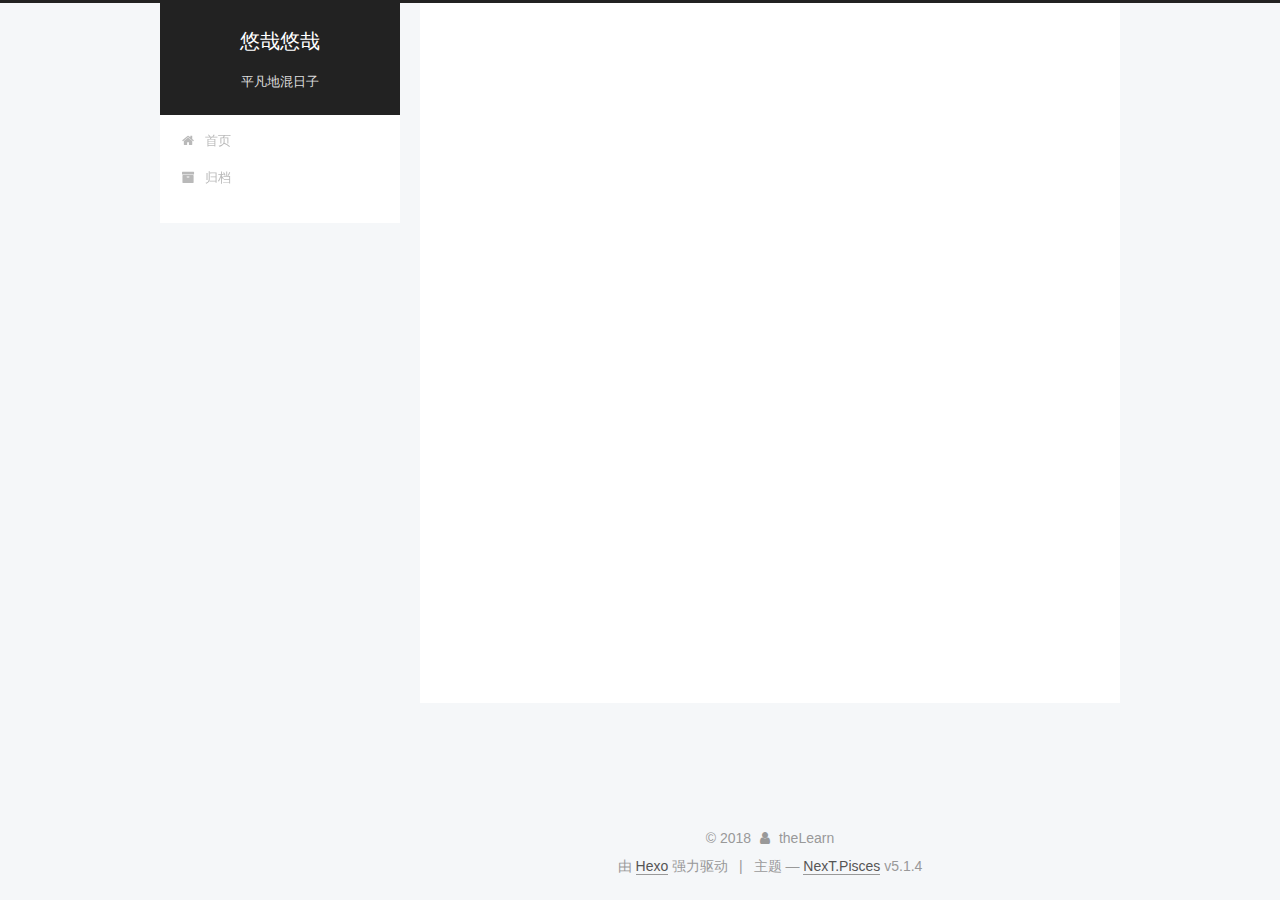
==== archives/index.html @ 3646ee20 "Site updated: 2018-04-08 16:29:19" ====
<!DOCTYPE html>



  


<html class="theme-next pisces use-motion" lang="zh-Hans">
<head>
  <meta charset="UTF-8"/>
<meta http-equiv="X-UA-Compatible" content="IE=edge" />
<meta name="viewport" content="width=device-width, initial-scale=1, maximum-scale=1"/>
<meta name="theme-color" content="#222">









<meta http-equiv="Cache-Control" content="no-transform" />
<meta http-equiv="Cache-Control" content="no-siteapp" />
















  
  
  <link href="/lib/fancybox/source/jquery.fancybox.css?v=2.1.5" rel="stylesheet" type="text/css" />







<link href="/lib/font-awesome/css/font-awesome.min.css?v=4.6.2" rel="stylesheet" type="text/css" />

<link href="/css/main.css?v=5.1.4" rel="stylesheet" type="text/css" />


  <link rel="apple-touch-icon" sizes="180x180" href="/images/apple-touch-icon-next.png?v=5.1.4">


  <link rel="icon" type="image/png" sizes="32x32" href="/images/favicon-32x32-next.png?v=5.1.4">


  <link rel="icon" type="image/png" sizes="16x16" href="/images/favicon-16x16-next.png?v=5.1.4">


  <link rel="mask-icon" href="/images/logo.svg?v=5.1.4" color="#222">





  <meta name="keywords" content="Hexo, NexT" />










<meta property="og:type" content="website">
<meta property="og:title" content="悠哉悠哉">
<meta property="og:url" content="http://yoursite.com/archives/index.html">
<meta property="og:site_name" content="悠哉悠哉">
<meta property="og:locale" content="zh-Hans">
<meta name="twitter:card" content="summary">
<meta name="twitter:title" content="悠哉悠哉">



<script type="text/javascript" id="hexo.configurations">
  var NexT = window.NexT || {};
  var CONFIG = {
    root: '/',
    scheme: 'Pisces',
    version: '5.1.4',
    sidebar: {"position":"left","display":"post","offset":12,"b2t":false,"scrollpercent":false,"onmobile":false},
    fancybox: true,
    tabs: true,
    motion: {"enable":true,"async":false,"transition":{"post_block":"fadeIn","post_header":"slideDownIn","post_body":"slideDownIn","coll_header":"slideLeftIn","sidebar":"slideUpIn"}},
    duoshuo: {
      userId: '0',
      author: '博主'
    },
    algolia: {
      applicationID: '',
      apiKey: '',
      indexName: '',
      hits: {"per_page":10},
      labels: {"input_placeholder":"Search for Posts","hits_empty":"We didn't find any results for the search: ${query}","hits_stats":"${hits} results found in ${time} ms"}
    }
  };
</script>



  <link rel="canonical" href="http://yoursite.com/archives/"/>





  <title>归档 | 悠哉悠哉</title>
  








</head>

<body itemscope itemtype="http://schema.org/WebPage" lang="zh-Hans">

  
  
    
  

  <div class="container sidebar-position-left page-archive">
    <div class="headband"></div>

    <header id="header" class="header" itemscope itemtype="http://schema.org/WPHeader">
      <div class="header-inner"><div class="site-brand-wrapper">
  <div class="site-meta ">
    

    <div class="custom-logo-site-title">
      <a href="/"  class="brand" rel="start">
        <span class="logo-line-before"><i></i></span>
        <span class="site-title">悠哉悠哉</span>
        <span class="logo-line-after"><i></i></span>
      </a>
    </div>
      
        <p class="site-subtitle">平凡地混日子</p>
      
  </div>

  <div class="site-nav-toggle">
    <button>
      <span class="btn-bar"></span>
      <span class="btn-bar"></span>
      <span class="btn-bar"></span>
    </button>
  </div>
</div>

<nav class="site-nav">
  

  
    <ul id="menu" class="menu">
      
        
        <li class="menu-item menu-item-home">
          <a href="/" rel="section">
            
              <i class="menu-item-icon fa fa-fw fa-home"></i> <br />
            
            首页
          </a>
        </li>
      
        
        <li class="menu-item menu-item-archives">
          <a href="/archives/" rel="section">
            
              <i class="menu-item-icon fa fa-fw fa-archive"></i> <br />
            
            归档
          </a>
        </li>
      

      
    </ul>
  

  
</nav>



 </div>
    </header>

    <main id="main" class="main">
      <div class="main-inner">
        <div class="content-wrap">
          <div id="content" class="content">
            

  
  
  
  <div class="post-block archive">
    <div id="posts" class="posts-collapse">
      <span class="archive-move-on"></span>

      <span class="archive-page-counter">
        
        
        
          
        
        嗯..! 目前共计 1 篇日志。 继续努力。
      </span>

      

        
        
        

        
          
          <div class="collection-title">
            <h1 class="archive-year" id="archive-year-2018">2018</h1>
          </div>
        
        

        

  <article class="post post-type-normal" itemscope itemtype="http://schema.org/Article">
    <header class="post-header">

      <h2 class="post-title">
        
            <a class="post-title-link" href="/2018/04/08/hello-world/" itemprop="url">
              
                <span itemprop="name">Hello World</span>
              
            </a>
        
      </h2>

      <div class="post-meta">
        <time class="post-time" itemprop="dateCreated"
              datetime="2018-04-08T10:17:36+08:00"
              content="2018-04-08" >
          04-08
        </time>
      </div>

    </header>
  </article>



      

    </div>
  </div>
  
  
  

  



          </div>
          


          

        </div>
        
          
  
  <div class="sidebar-toggle">
    <div class="sidebar-toggle-line-wrap">
      <span class="sidebar-toggle-line sidebar-toggle-line-first"></span>
      <span class="sidebar-toggle-line sidebar-toggle-line-middle"></span>
      <span class="sidebar-toggle-line sidebar-toggle-line-last"></span>
    </div>
  </div>

  <aside id="sidebar" class="sidebar">
    
    <div class="sidebar-inner">

      

      

      <section class="site-overview-wrap sidebar-panel sidebar-panel-active">
        <div class="site-overview">
          <div class="site-author motion-element" itemprop="author" itemscope itemtype="http://schema.org/Person">
            
              <p class="site-author-name" itemprop="name">theLearn</p>
              <p class="site-description motion-element" itemprop="description"></p>
          </div>

          <nav class="site-state motion-element">

            
              <div class="site-state-item site-state-posts">
              
                <a href="/archives/">
              
                  <span class="site-state-item-count">1</span>
                  <span class="site-state-item-name">日志</span>
                </a>
              </div>
            

            

            

          </nav>

          

          

          
          

          
          

          

        </div>
      </section>

      

      

    </div>
  </aside>


        
      </div>
    </main>

    <footer id="footer" class="footer">
      <div class="footer-inner">
        <div class="copyright">&copy; <span itemprop="copyrightYear">2018</span>
  <span class="with-love">
    <i class="fa fa-user"></i>
  </span>
  <span class="author" itemprop="copyrightHolder">theLearn</span>

  
</div>


  <div class="powered-by">由 <a class="theme-link" target="_blank" href="https://hexo.io">Hexo</a> 强力驱动</div>



  <span class="post-meta-divider">|</span>



  <div class="theme-info">主题 &mdash; <a class="theme-link" target="_blank" href="https://github.com/iissnan/hexo-theme-next">NexT.Pisces</a> v5.1.4</div>




        







        
      </div>
    </footer>

    
      <div class="back-to-top">
        <i class="fa fa-arrow-up"></i>
        
      </div>
    

    

  </div>

  

<script type="text/javascript">
  if (Object.prototype.toString.call(window.Promise) !== '[object Function]') {
    window.Promise = null;
  }
</script>









  












  
  
    <script type="text/javascript" src="/lib/jquery/index.js?v=2.1.3"></script>
  

  
  
    <script type="text/javascript" src="/lib/fastclick/lib/fastclick.min.js?v=1.0.6"></script>
  

  
  
    <script type="text/javascript" src="/lib/jquery_lazyload/jquery.lazyload.js?v=1.9.7"></script>
  

  
  
    <script type="text/javascript" src="/lib/velocity/velocity.min.js?v=1.2.1"></script>
  

  
  
    <script type="text/javascript" src="/lib/velocity/velocity.ui.min.js?v=1.2.1"></script>
  

  
  
    <script type="text/javascript" src="/lib/fancybox/source/jquery.fancybox.pack.js?v=2.1.5"></script>
  


  


  <script type="text/javascript" src="/js/src/utils.js?v=5.1.4"></script>

  <script type="text/javascript" src="/js/src/motion.js?v=5.1.4"></script>



  
  


  <script type="text/javascript" src="/js/src/affix.js?v=5.1.4"></script>

  <script type="text/javascript" src="/js/src/schemes/pisces.js?v=5.1.4"></script>



  

  


  <script type="text/javascript" src="/js/src/bootstrap.js?v=5.1.4"></script>



  


  




	





  





  












  





  

  

  

  
  

  

  

  

</body>
</html>
---- css/main.css ----
/* normalize.css v3.0.2 | MIT License | git.io/normalize */
html {
  font-family: sans-serif; /* 1 */
  -ms-text-size-adjust: 100%; /* 2 */
  -webkit-text-size-adjust: 100%; /* 2 */
}
body {
  margin: 0;
}
article,
aside,
details,
figcaption,
figure,
footer,
header,
hgroup,
main,
menu,
nav,
section,
summary {
  display: block;
}
audio,
canvas,
progress,
video {
  display: inline-block; /* 1 */
  vertical-align: baseline; /* 2 */
}
audio:not([controls]) {
  display: none;
  height: 0;
}
[hidden],
template {
  display: none;
}
a {
  background-color: transparent;
}
a:active,
a:hover {
  outline: 0;
}
abbr[title] {
  border-bottom: 1px dotted;
}
b,
strong {
  font-weight: bold;
}
dfn {
  font-style: italic;
}
h1 {
  font-size: 2em;
  margin: 0.67em 0;
}
mark {
  background: #ff0;
  color: #000;
}
small {
  font-size: 80%;
}
sub,
sup {
  font-size: 75%;
  line-height: 0;
  position: relative;
  vertical-align: baseline;
}
sup {
  top: -0.5em;
}
sub {
  bottom: -0.25em;
}
img {
  border: 0;
}
svg:not(:root) {
  overflow: hidden;
}
figure {
  margin: 1em 40px;
}
hr {
  -moz-box-sizing: content-box;
  box-sizing: content-box;
  height: 0;
}
pre {
  overflow: auto;
}
code,
kbd,
pre,
samp {
  font-family: monospace, monospace;
  font-size: 1em;
}
button,
input,
optgroup,
select,
textarea {
  color: inherit; /* 1 */
  font: inherit; /* 2 */
  margin: 0; /* 3 */
}
button {
  overflow: visible;
}
button,
select {
  text-transform: none;
}
button,
html input[type="button"],
input[type="reset"],
input[type="submit"] {
  -webkit-appearance: button; /* 2 */
  cursor: pointer; /* 3 */
}
button[disabled],
html input[disabled] {
  cursor: default;
}
button::-moz-focus-inner,
input::-moz-focus-inner {
  border: 0;
  padding: 0;
}
input {
  line-height: normal;
}
input[type="checkbox"],
input[type="radio"] {
  box-sizing: border-box; /* 1 */
  padding: 0; /* 2 */
}
input[type="number"]::-webkit-inner-spin-button,
input[type="number"]::-webkit-outer-spin-button {
  height: auto;
}
input[type="search"] {
  -webkit-appearance: textfield; /* 1 */
  -moz-box-sizing: content-box;
  -webkit-box-sizing: content-box; /* 2 */
  box-sizing: content-box;
}
input[type="search"]::-webkit-search-cancel-button,
input[type="search"]::-webkit-search-decoration {
  -webkit-appearance: none;
}
fieldset {
  border: 1px solid #c0c0c0;
  margin: 0 2px;
  padding: 0.35em 0.625em 0.75em;
}
legend {
  border: 0; /* 1 */
  padding: 0; /* 2 */
}
textarea {
  overflow: auto;
}
optgroup {
  font-weight: bold;
}
table {
  border-collapse: collapse;
  border-spacing: 0;
}
td,
th {
  padding: 0;
}
::selection {
  background: #262a30;
  color: #fff;
}
body {
  position: relative;
  font-family: 'Lato', "PingFang SC", "Microsoft YaHei", sans-serif;
  font-size: 14px;
  line-height: 2;
  color: #555;
  background: #f5f7f9;
}
@media (max-width: 767px) {
  body {
    padding-right: 0 !important;
  }
}
@media (min-width: 768px) and (max-width: 991px) {
  body {
    padding-right: 0 !important;
  }
}
@media (min-width: 1600px) {
  body {
    font-size: 16px;
  }
}
h1,
h2,
h3,
h4,
h5,
h6 {
  margin: 0;
  padding: 0;
  font-weight: bold;
  line-height: 1.5;
  font-family: 'Lato', "PingFang SC", "Microsoft YaHei", sans-serif;
}
h2,
h3,
h4,
h5,
h6 {
  margin: 20px 0 15px;
}
h1 {
  font-size: 22px;
}
@media (max-width: 767px) {
  h1 {
    font-size: 18px;
  }
}
h2 {
  font-size: 20px;
}
@media (max-width: 767px) {
  h2 {
    font-size: 16px;
  }
}
h3 {
  font-size: 18px;
}
@media (max-width: 767px) {
  h3 {
    font-size: 14px;
  }
}
h4 {
  font-size: 16px;
}
@media (max-width: 767px) {
  h4 {
    font-size: 12px;
  }
}
h5 {
  font-size: 14px;
}
@media (max-width: 767px) {
  h5 {
    font-size: 10px;
  }
}
h6 {
  font-size: 12px;
}
@media (max-width: 767px) {
  h6 {
    font-size: 8px;
  }
}
p {
  margin: 0 0 20px 0;
}
a {
  color: #555;
  text-decoration: none;
  outline: none;
  border-bottom: 1px solid #999;
  word-wrap: break-word;
}
a:hover {
  color: #222;
  border-bottom-color: #222;
}
blockquote {
  margin: 0;
  padding: 0;
}
img {
  display: block;
  margin: auto;
  max-width: 100%;
  height: auto;
}
hr {
  margin: 40px 0;
  height: 3px;
  border: none;
  background-color: #ddd;
  background-image: repeating-linear-gradient(-45deg, #fff, #fff 4px, transparent 4px, transparent 8px);
}
blockquote {
  padding: 0 15px;
  color: #666;
  border-left: 4px solid #ddd;
}
blockquote cite::before {
  content: "-";
  padding: 0 5px;
}
dt {
  font-weight: 700;
}
dd {
  margin: 0;
  padding: 0;
}
kbd {
  border: 1px solid #ccc;
  border-radius: 0.2em;
  box-shadow: 0.1em 0.1em 0.2em rgba(0,0,0,0.1);
  background-color: #f9f9f9;
  font-family: inherit;
  background-image: -webkit-linear-gradient(top, #eee, #fff, #eee);
  padding: 0.1em 0.3em;
  white-space: nowrap;
}
.text-left {
  text-align: left;
}
.text-center {
  text-align: center;
}
.text-right {
  text-align: right;
}
.text-justify {
  text-align: justify;
}
.text-nowrap {
  white-space: nowrap;
}
.text-lowercase {
  text-transform: lowercase;
}
.text-uppercase {
  text-transform: uppercase;
}
.text-capitalize {
  text-transform: capitalize;
}
.center-block {
  display: block;
  margin-left: auto;
  margin-right: auto;
}
.clearfix:before,
.clearfix:after {
  content: " ";
  display: table;
}
.clearfix:after {
  clear: both;
}
.pullquote {
  width: 45%;
}
.pullquote.left {
  float: left;
  margin-left: 5px;
  margin-right: 10px;
}
.pullquote.right {
  float: right;
  margin-left: 10px;
  margin-right: 5px;
}
.affix.affix.affix {
  position: fixed;
}
.translation {
  margin-top: -20px;
  font-size: 14px;
  color: #999;
}
.scrollbar-measure {
  width: 100px;
  height: 100px;
  overflow: scroll;
  position: absolute;
  top: -9999px;
}
.use-motion .motion-element {
  opacity: 0;
}
table {
  margin: 20px 0;
  width: 100%;
  border-collapse: collapse;
  border-spacing: 0;
  border: 1px solid #ddd;
  font-size: 14px;
  table-layout: fixed;
  word-wrap: break-all;
}
table>tbody>tr:nth-of-type(odd) {
  background-color: #f9f9f9;
}
table>tbody>tr:hover {
  background-color: #f5f5f5;
}
caption,
th,
td {
  padding: 8px;
  text-align: left;
  vertical-align: middle;
  font-weight: normal;
}
th,
td {
  border-bottom: 3px solid #ddd;
  border-right: 1px solid #eee;
}
th {
  padding-bottom: 10px;
  font-weight: 700;
}
td {
  border-bottom-width: 1px;
}
html,
body {
  height: 100%;
}
.container {
  position: relative;
  min-height: 100%;
}
.header-inner {
  margin: 0 auto;
  padding: 100px 0 70px;
  width: 700px;
}
@media (min-width: 1600px) {
  .container .header-inner {
    width: 900px;
  }
}
.main {
  padding-bottom: 150px;
}
.main-inner {
  margin: 0 auto;
  width: 700px;
}
@media (min-width: 1600px) {
  .container .main-inner {
    width: 900px;
  }
}
.footer {
  position: absolute;
  left: 0;
  bottom: 0;
  width: 100%;
  min-height: 50px;
}
.footer-inner {
  box-sizing: border-box;
  margin: 20px auto;
  width: 700px;
}
@media (min-width: 1600px) {
  .container .footer-inner {
    width: 900px;
  }
}
pre,
.highlight {
  overflow: auto;
  margin: 20px 0;
  padding: 0;
  font-size: 13px;
  color: #4d4d4c;
  background: #f7f7f7;
  line-height: 1.6;
}
pre,
code {
  font-family: consolas, Menlo, "PingFang SC", "Microsoft YaHei", monospace;
}
code {
  padding: 2px 4px;
  word-wrap: break-word;
  color: #555;
  background: #eee;
  border-radius: 3px;
  font-size: 13px;
}
pre {
  padding: 10px;
}
pre code {
  padding: 0;
  color: #4d4d4c;
  background: none;
  text-shadow: none;
}
.highlight {
  border-radius: 1px;
}
.highlight pre {
  border: none;
  margin: 0;
  padding: 10px 0;
}
.highlight table {
  margin: 0;
  width: auto;
  border: none;
}
.highlight td {
  border: none;
  padding: 0;
}
.highlight figcaption {
  font-size: 1em;
  color: #4d4d4c;
  line-height: 1em;
  margin-bottom: 1em;
}
.highlight figcaption:before,
.highlight figcaption:after {
  content: " ";
  display: table;
}
.highlight figcaption:after {
  clear: both;
}
.highlight figcaption a {
  float: right;
  color: #4d4d4c;
}
.highlight figcaption a:hover {
  border-bottom-color: #4d4d4c;
}
.highlight .gutter pre {
  padding-left: 10px;
  padding-right: 10px;
  color: #869194;
  text-align: right;
  background-color: #eff2f3;
}
.highlight .code pre {
  width: 100%;
  padding-left: 10px;
  padding-right: 10px;
  background-color: #f7f7f7;
}
.highlight .line {
  height: 20px;
}
.gutter {
  -webkit-user-select: none;
  -moz-user-select: none;
  -ms-user-select: none;
  user-select: none;
}
.gist table {
  width: auto;
}
.gist table td {
  border: none;
}
pre .deletion {
  background: #fdd;
}
pre .addition {
  background: #dfd;
}
pre .meta {
  color: #8959a8;
}
pre .comment {
  color: #8e908c;
}
pre .variable,
pre .attribute,
pre .tag,
pre .regexp,
pre .ruby .constant,
pre .xml .tag .title,
pre .xml .pi,
pre .xml .doctype,
pre .html .doctype,
pre .css .id,
pre .css .class,
pre .css .pseudo {
  color: #c82829;
}
pre .number,
pre .preprocessor,
pre .built_in,
pre .literal,
pre .params,
pre .constant,
pre .command {
  color: #f5871f;
}
pre .ruby .class .title,
pre .css .rules .attribute,
pre .string,
pre .value,
pre .inheritance,
pre .header,
pre .ruby .symbol,
pre .xml .cdata,
pre .special,
pre .number,
pre .formula {
  color: #718c00;
}
pre .title,
pre .css .hexcolor {
  color: #3e999f;
}
pre .function,
pre .python .decorator,
pre .python .title,
pre .ruby .function .title,
pre .ruby .title .keyword,
pre .perl .sub,
pre .javascript .title,
pre .coffeescript .title {
  color: #4271ae;
}
pre .keyword,
pre .javascript .function {
  color: #8959a8;
}
.full-image.full-image.full-image.full-image {
  border: none;
  max-width: 100%;
  width: auto;
  margin: 20px auto 25px;
}
@media (min-width: 992px) {
  .full-image.full-image.full-image.full-image {
    max-width: none;
    width: 118%;
    margin: 0 -9%;
  }
}
.blockquote-center,
.page-home .post-type-quote blockquote,
.page-post-detail .post-type-quote blockquote {
  position: relative;
  margin: 40px 0;
  padding: 0;
  border-left: none;
  text-align: center;
}
.blockquote-center::before,
.page-home .post-type-quote blockquote::before,
.page-post-detail .post-type-quote blockquote::before,
.blockquote-center::after,
.page-home .post-type-quote blockquote::after,
.page-post-detail .post-type-quote blockquote::after {
  position: absolute;
  content: ' ';
  display: block;
  width: 100%;
  height: 24px;
  opacity: 0.2;
  background-repeat: no-repeat;
  background-position: 0 -6px;
  background-size: 22px 22px;
}
.blockquote-center::before,
.page-home .post-type-quote blockquote::before,
.page-post-detail .post-type-quote blockquote::before {
  top: -20px;
  background-image: url("../images/quote-l.svg");
  border-top: 1px solid #ccc;
}
.blockquote-center::after,
.page-home .post-type-quote blockquote::after,
.page-post-detail .post-type-quote blockquote::after {
  bottom: -20px;
  background-image: url("../images/quote-r.svg");
  border-bottom: 1px solid #ccc;
  background-position: 100% 8px;
}
.blockquote-center p,
.page-home .post-type-quote blockquote p,
.page-post-detail .post-type-quote blockquote p,
.blockquote-center div,
.page-home .post-type-quote blockquote div,
.page-post-detail .post-type-quote blockquote div {
  text-align: center;
}
.post .post-body .group-picture img {
  box-sizing: border-box;
  padding: 0 3px;
  border: none;
}
.post .group-picture-row {
  overflow: hidden;
  margin-top: 6px;
}
.post .group-picture-row:first-child {
  margin-top: 0;
}
.post .group-picture-column {
  float: left;
}
.page-post-detail .post-body .group-picture-column {
  float: none;
  margin-top: 10px;
  width: auto !important;
}
.page-post-detail .post-body .group-picture-column img {
  margin: 0 auto;
}
.page-archive .group-picture-container {
  overflow: hidden;
}
.page-archive .group-picture-row {
  float: left;
}
.page-archive .group-picture-row:first-child {
  margin-top: 6px;
}
.page-archive .group-picture-column {
  max-width: 150px;
  max-height: 150px;
}
.post-body .note {
  position: relative;
  padding: 15px;
  margin-bottom: 20px;
  border: 1px solid #eee;
  border-left-width: 5px;
  border-radius: 3px;
}
.post-body .note h2,
.post-body .note h3,
.post-body .note h4,
.post-body .note h5,
.post-body .note h6 {
  margin-top: 0;
  margin-bottom: 0;
  border-bottom: initial;
  padding-top: 0 !important;
}
.post-body .note p:first-child,
.post-body .note ul:first-child,
.post-body .note ol:first-child,
.post-body .note table:first-child,
.post-body .note pre:first-child,
.post-body .note blockquote:first-child {
  margin-top: 0;
}
.post-body .note p:last-child,
.post-body .note ul:last-child,
.post-body .note ol:last-child,
.post-body .note table:last-child,
.post-body .note pre:last-child,
.post-body .note blockquote:last-child {
  margin-bottom: 0;
}
.post-body .note.default {
  border-left-color: #777;
}
.post-body .note.default h2,
.post-body .note.default h3,
.post-body .note.default h4,
.post-body .note.default h5,
.post-body .note.default h6 {
  color: #777;
}
.post-body .note.primary {
  border-left-color: #6f42c1;
}
.post-body .note.primary h2,
.post-body .note.primary h3,
.post-body .note.primary h4,
.post-body .note.primary h5,
.post-body .note.primary h6 {
  color: #6f42c1;
}
.post-body .note.info {
  border-left-color: #428bca;
}
.post-body .note.info h2,
.post-body .note.info h3,
.post-body .note.info h4,
.post-body .note.info h5,
.post-body .note.info h6 {
  color: #428bca;
}
.post-body .note.success {
  border-left-color: #5cb85c;
}
.post-body .note.success h2,
.post-body .note.success h3,
.post-body .note.success h4,
.post-body .note.success h5,
.post-body .note.success h6 {
  color: #5cb85c;
}
.post-body .note.warning {
  border-left-color: #f0ad4e;
}
.post-body .note.warning h2,
.post-body .note.warning h3,
.post-body .note.warning h4,
.post-body .note.warning h5,
.post-body .note.warning h6 {
  color: #f0ad4e;
}
.post-body .note.danger {
  border-left-color: #d9534f;
}
.post-body .note.danger h2,
.post-body .note.danger h3,
.post-body .note.danger h4,
.post-body .note.danger h5,
.post-body .note.danger h6 {
  color: #d9534f;
}
.post-body .label {
  display: inline;
  padding: 0 2px;
  white-space: nowrap;
}
.post-body .label.default {
  background-color: #f0f0f0;
}
.post-body .label.primary {
  background-color: #efe6f7;
}
.post-body .label.info {
  background-color: #e5f2f8;
}
.post-body .label.success {
  background-color: #e7f4e9;
}
.post-body .label.warning {
  background-color: #fcf6e1;
}
.post-body .label.danger {
  background-color: #fae8eb;
}
.post-body .tabs {
  position: relative;
  display: block;
  margin-bottom: 20px;
  padding-top: 10px;
}
.post-body .tabs ul.nav-tabs {
  margin: 0;
  padding: 0;
  display: flex;
  margin-bottom: -1px;
}
@media (max-width: 413px) {
  .post-body .tabs ul.nav-tabs {
    display: block;
    margin-bottom: 5px;
  }
}
.post-body .tabs ul.nav-tabs li.tab {
  list-style-type: none !important;
  margin: 0 0.25em 0 0;
  border-top: 3px solid transparent;
  border-left: 1px solid transparent;
  border-right: 1px solid transparent;
}
@media (max-width: 413px) {
  .post-body .tabs ul.nav-tabs li.tab {
    margin: initial;
    border-top: 1px solid transparent;
    border-left: 3px solid transparent;
    border-right: 1px solid transparent;
    border-bottom: 1px solid transparent;
  }
}
.post-body .tabs ul.nav-tabs li.tab a {
  outline: 0;
  border-bottom: initial;
  display: block;
  line-height: 1.8em;
  padding: 0.25em 0.75em;
  transition-duration: 0.2s;
  transition-timing-function: ease-out;
  transition-delay: 0s;
}
.post-body .tabs ul.nav-tabs li.tab a i {
  width: 1.285714285714286em;
}
.post-body .tabs ul.nav-tabs li.tab.active {
  border-top: 3px solid #fc6423;
  border-left: 1px solid #ddd;
  border-right: 1px solid #ddd;
  background-color: #fff;
}
@media (max-width: 413px) {
  .post-body .tabs ul.nav-tabs li.tab.active {
    border-top: 1px solid #ddd;
    border-left: 3px solid #fc6423;
    border-right: 1px solid #ddd;
    border-bottom: 1px solid #ddd;
  }
}
.post-body .tabs ul.nav-tabs li.tab.active a {
  cursor: default;
  color: #555;
}
.post-body .tabs .tab-content {
  background-color: #fff;
}
.post-body .tabs .tab-content .tab-pane {
  border: 1px solid #ddd;
  padding: 20px 20px 0 20px;
}
.post-body .tabs .tab-content .tab-pane:not(.active) {
  display: none !important;
}
.post-body .tabs .tab-content .tab-pane.active {
  display: block !important;
}
.btn {
  display: inline-block;
  padding: 0 20px;
  font-size: 14px;
  color: #555;
  background: #fff;
  border: 2px solid #555;
  text-decoration: none;
  border-radius: 2px;
  transition-property: background-color;
  transition-duration: 0.2s;
  transition-timing-function: ease-in-out;
  transition-delay: 0s;
  line-height: 2;
}
.btn:hover {
  border-color: #222;
  color: #fff;
  background: #222;
}
.btn +.btn {
  margin: 0 0 8px 8px;
}
.btn .fa-fw {
  width: 1.285714285714286em;
  text-align: left;
}
.btn-bar {
  display: block;
  width: 22px;
  height: 2px;
  background: #555;
  border-radius: 1px;
}
.btn-bar+.btn-bar {
  margin-top: 4px;
}
.pagination {
  margin: 120px 0 40px;
  text-align: center;
  border-top: 1px solid #eee;
}
.page-number-basic,
.pagination .prev,
.pagination .next,
.pagination .page-number,
.pagination .space {
  display: inline-block;
  position: relative;
  top: -1px;
  margin: 0 10px;
  padding: 0 11px;
}
@media (max-width: 767px) {
  .page-number-basic,
  .pagination .prev,
  .pagination .next,
  .pagination .page-number,
  .pagination .space {
    margin: 0 5px;
  }
}
.pagination .prev,
.pagination .next,
.pagination .page-number {
  border-bottom: 0;
  border-top: 1px solid #eee;
  transition-property: border-color;
  transition-duration: 0.2s;
  transition-timing-function: ease-in-out;
  transition-delay: 0s;
}
.pagination .prev:hover,
.pagination .next:hover,
.pagination .page-number:hover {
  border-top-color: #222;
}
.pagination .space {
  padding: 0;
  margin: 0;
}
.pagination .prev {
  margin-left: 0;
}
.pagination .next {
  margin-right: 0;
}
.pagination .page-number.current {
  color: #fff;
  background: #ccc;
  border-top-color: #ccc;
}
@media (max-width: 767px) {
  .pagination {
    border-top: none;
  }
  .pagination .prev,
  .pagination .next,
  .pagination .page-number {
    margin-bottom: 10px;
    border-top: 0;
    border-bottom: 1px solid #eee;
    padding: 0 10px;
  }
  .pagination .prev:hover,
  .pagination .next:hover,
  .pagination .page-number:hover {
    border-bottom-color: #222;
  }
}
.comments {
  margin: 60px 20px 0;
}
.tag-cloud {
  text-align: center;
}
.tag-cloud a {
  display: inline-block;
  margin: 10px;
}
.back-to-top {
  box-sizing: border-box;
  position: fixed;
  bottom: -100px;
  right: 30px;
  z-index: 1050;
  padding: 0 6px;
  width: 24px;
  background: #222;
  font-size: 12px;
  opacity: 0.6;
  color: #fff;
  cursor: pointer;
  text-align: center;
  -webkit-transform: translateZ(0);
  transition-property: bottom;
  transition-duration: 0.2s;
  transition-timing-function: ease-in-out;
  transition-delay: 0s;
}
@media (min-width: 768px) and (max-width: 991px) {
  .back-to-top {
    display: none !important;
  }
}
@media (max-width: 767px) {
  .back-to-top {
    display: none !important;
  }
}
.back-to-top.back-to-top-on {
  bottom: 30px;
}
.header {
  background: transparent;
}
.header-inner {
  position: relative;
}
.headband {
  height: 3px;
  background: #222;
}
.site-meta {
  margin: 0;
  text-align: center;
}
@media (max-width: 767px) {
  .site-meta {
    text-align: center;
  }
}
.brand {
  position: relative;
  display: inline-block;
  padding: 0 40px;
  color: #fff;
  background: #222;
  border-bottom: none;
}
.brand:hover {
  color: #fff;
}
.logo {
  display: inline-block;
  margin-right: 5px;
  line-height: 36px;
  vertical-align: top;
}
.site-title {
  display: inline-block;
  vertical-align: top;
  line-height: 36px;
  font-size: 20px;
  font-weight: normal;
  font-family: 'Lato', "PingFang SC", "Microsoft YaHei", sans-serif;
}
.site-subtitle {
  margin-top: 10px;
  font-size: 13px;
  color: #ddd;
}
.use-motion .brand {
  opacity: 0;
}
.use-motion .logo,
.use-motion .site-title,
.use-motion .site-subtitle {
  opacity: 0;
  position: relative;
  top: -10px;
}
.site-nav-toggle {
  display: none;
  position: absolute;
  top: 10px;
  left: 10px;
}
@media (max-width: 767px) {
  .site-nav-toggle {
    display: block;
  }
}
.site-nav-toggle button {
  margin-top: 2px;
  padding: 9px 10px;
  background: transparent;
  border: none;
}
@media (max-width: 767px) {
  .site-nav {
    display: none;
    margin: 0 -10px;
    padding: 0 10px;
    clear: both;
    border-top: 1px solid #ddd;
  }
}
@media (min-width: 768px) and (max-width: 991px) {
  .site-nav {
    display: block !important;
  }
}
@media (min-width: 992px) {
  .site-nav {
    display: block !important;
  }
}
.menu {
  margin-top: 20px;
  padding-left: 0;
  text-align: center;
}
.menu .menu-item {
  display: inline-block;
  margin: 0 10px;
  list-style: none;
}
@media screen and (max-width: 767px) {
  .menu .menu-item {
    margin-top: 10px;
  }
}
.menu .menu-item a {
  display: block;
  font-size: 13px;
  line-height: inherit;
  border-bottom: 1px solid transparent;
  transition-property: border-color;
  transition-duration: 0.2s;
  transition-timing-function: ease-in-out;
  transition-delay: 0s;
}
.menu .menu-item a:hover,
.menu-item-active a {
  border-bottom-color: #222;
}
.menu .menu-item .fa {
  margin-right: 5px;
}
.use-motion .menu-item {
  opacity: 0;
}
.post-body {
  font-family: 'Lato', "PingFang SC", "Microsoft YaHei", sans-serif;
}
@media (max-width: 767px) {
  .post-body {
    word-break: break-word;
  }
}
.post-body .fancybox img {
  display: block !important;
  margin: 0 auto;
  cursor: pointer;
  cursor: zoom-in;
  cursor: -webkit-zoom-in;
}
.post-body .image-caption,
.post-body .figure .caption {
  margin: -20px auto 15px;
  text-align: center;
  font-size: 14px;
  color: #999;
  font-weight: bold;
  line-height: 1;
}
.post-sticky-flag {
  display: inline-block;
  font-size: 16px;
  -ms-transform: rotate(30deg);
  -webkit-transform: rotate(30deg);
  -moz-transform: rotate(30deg);
  -ms-transform: rotate(30deg);
  -o-transform: rotate(30deg);
  transform: rotate(30deg);
}
.use-motion .post-block,
.use-motion .pagination,
.use-motion .comments {
  opacity: 0;
}
.use-motion .post-header {
  opacity: 0;
}
.use-motion .post-body {
  opacity: 0;
}
.use-motion .collection-title {
  opacity: 0;
}
.posts-expand {
  padding-top: 40px;
}
@media (max-width: 767px) {
  .posts-expand {
    margin: 0 20px;
  }
  .post-body pre .gutter pre {
    padding-right: 10px;
  }
  .post-body .highlight {
    margin-left: 0px;
    margin-right: 0px;
    padding: 0;
  }
  .post-body .highlight .gutter pre {
    padding-right: 10px;
  }
}
@media (min-width: 992px) {
  .posts-expand .post-body {
    text-align: justify;
  }
}
.posts-expand .post-body h2,
.posts-expand .post-body h3,
.posts-expand .post-body h4,
.posts-expand .post-body h5,
.posts-expand .post-body h6 {
  padding-top: 10px;
}
.posts-expand .post-body h2 .header-anchor,
.posts-expand .post-body h3 .header-anchor,
.posts-expand .post-body h4 .header-anchor,
.posts-expand .post-body h5 .header-anchor,
.posts-expand .post-body h6 .header-anchor {
  float: right;
  margin-left: 10px;
  color: #ccc;
  border-bottom-style: none;
  visibility: hidden;
}
.posts-expand .post-body h2 .header-anchor:hover,
.posts-expand .post-body h3 .header-anchor:hover,
.posts-expand .post-body h4 .header-anchor:hover,
.posts-expand .post-body h5 .header-anchor:hover,
.posts-expand .post-body h6 .header-anchor:hover {
  color: inherit;
}
.posts-expand .post-body h2:hover .header-anchor,
.posts-expand .post-body h3:hover .header-anchor,
.posts-expand .post-body h4:hover .header-anchor,
.posts-expand .post-body h5:hover .header-anchor,
.posts-expand .post-body h6:hover .header-anchor {
  visibility: visible;
}
.posts-expand .post-body ul li {
  list-style: circle;
}
.posts-expand .post-body img {
  box-sizing: border-box;
  margin: auto;
  padding: 3px;
  border: 1px solid #ddd;
}
.posts-expand .post-body .fancybox img {
  margin: 0 auto 25px;
}
@media (max-width: 767px) {
  .posts-collapse {
    margin: 0 20px;
  }
  .posts-collapse .post-title,
  .posts-collapse .post-meta {
    display: block;
    width: auto;
    text-align: left;
  }
}
.posts-collapse {
  position: relative;
  z-index: 1010;
  margin-left: 55px;
}
.posts-collapse::after {
  content: " ";
  position: absolute;
  top: 20px;
  left: 0;
  margin-left: -2px;
  width: 4px;
  height: 100%;
  background: #f5f5f5;
  z-index: -1;
}
@media (max-width: 767px) {
  .posts-collapse {
    margin: 0 20px;
  }
}
.posts-collapse .collection-title {
  position: relative;
  margin: 60px 0;
}
.posts-collapse .collection-title h1,
.posts-collapse .collection-title h2 {
  margin-left: 20px;
}
.posts-collapse .collection-title small {
  color: #bbb;
  margin-left: 5px;
}
.posts-collapse .collection-title::before {
  content: " ";
  position: absolute;
  left: 0;
  top: 50%;
  margin-left: -4px;
  margin-top: -4px;
  width: 8px;
  height: 8px;
  background: #bbb;
  border-radius: 50%;
}
.posts-collapse .post {
  margin: 30px 0;
}
.posts-collapse .post-header {
  position: relative;
  transition-duration: 0.2s;
  transition-timing-function: ease-in-out;
  transition-delay: 0s;
  transition-property: border;
  border-bottom: 1px dashed #ccc;
}
.posts-collapse .post-header::before {
  content: " ";
  position: absolute;
  left: 0;
  top: 12px;
  width: 6px;
  height: 6px;
  margin-left: -4px;
  background: #bbb;
  border-radius: 50%;
  border: 1px solid #fff;
  transition-duration: 0.2s;
  transition-timing-function: ease-in-out;
  transition-delay: 0s;
  transition-property: background;
}
.posts-collapse .post-header:hover {
  border-bottom-color: #666;
}
.posts-collapse .post-header:hover::before {
  background: #222;
}
.posts-collapse .post-meta {
  position: absolute;
  font-size: 12px;
  left: 20px;
  top: 5px;
}
.posts-collapse .post-comments-count {
  display: none;
}
.posts-collapse .post-title {
  margin-left: 60px;
  font-size: 16px;
  font-weight: normal;
  line-height: inherit;
}
.posts-collapse .post-title::after {
  margin-left: 3px;
  opacity: 0.6;
}
.posts-collapse .post-title a {
  color: #666;
  border-bottom: none;
}
.page-home .post-type-quote .post-header,
.page-post-detail .post-type-quote .post-header,
.page-home .post-type-quote .post-tags,
.page-post-detail .post-type-quote .post-tags {
  display: none;
}
.posts-expand .post-title {
  text-align: center;
  word-break: break-word;
  font-weight: 400;
}
.posts-expand .post-title-link {
  display: inline-block;
  position: relative;
  color: #555;
  border-bottom: none;
  line-height: 1.2;
  vertical-align: top;
}
.posts-expand .post-title-link::before {
  content: "";
  position: absolute;
  width: 100%;
  height: 2px;
  bottom: 0;
  left: 0;
  background-color: #000;
  visibility: hidden;
  -webkit-transform: scaleX(0);
  -moz-transform: scaleX(0);
  -ms-transform: scaleX(0);
  -o-transform: scaleX(0);
  transform: scaleX(0);
  transition-duration: 0.2s;
  transition-timing-function: ease-in-out;
  transition-delay: 0s;
}
.posts-expand .post-title-link:hover::before {
  visibility: visible;
  -webkit-transform: scaleX(1);
  -moz-transform: scaleX(1);
  -ms-transform: scaleX(1);
  -o-transform: scaleX(1);
  transform: scaleX(1);
}
.posts-expand .post-title-link .fa {
  font-size: 16px;
}
.posts-expand .post-meta {
  margin: 3px 0 60px 0;
  color: #999;
  font-family: 'Lato', "PingFang SC", "Microsoft YaHei", sans-serif;
  font-size: 12px;
  text-align: center;
}
.posts-expand .post-meta .post-category-list {
  display: inline-block;
  margin: 0;
  padding: 3px;
}
.posts-expand .post-meta .post-category-list-link {
  color: #999;
}
.posts-expand .post-meta .post-description {
  font-size: 14px;
  margin-top: 2px;
}
.post-meta-divider {
  margin: 0 0.5em;
}
.post-meta-item-icon {
  margin-right: 3px;
}
@media (min-width: 768px) and (max-width: 991px) {
  .post-meta-item-icon {
    display: inline-block;
  }
}
@media (max-width: 767px) {
  .post-meta-item-icon {
    display: inline-block;
  }
}
@media (min-width: 768px) and (max-width: 991px) {
  .post-meta-item-text {
    display: none;
  }
}
@media (max-width: 767px) {
  .post-meta-item-text {
    display: none;
  }
}
@media (max-width: 767px) {
  .posts-expand .post-comments-count {
    display: none;
  }
}
.post-button {
  margin-top: 40px;
}
.posts-expand .post-tags {
  margin-top: 40px;
  text-align: center;
}
.posts-expand .post-tags a {
  display: inline-block;
  margin-right: 10px;
  font-size: 13px;
}
.post-nav {
  display: table;
  margin-top: 15px;
  width: 100%;
  border-top: 1px solid #eee;
}
.post-nav-divider {
  display: table-cell;
  width: 10%;
}
.post-nav-item {
  display: table-cell;
  padding: 10px 0 0 0;
  width: 45%;
  vertical-align: top;
}
.post-nav-item a {
  position: relative;
  display: block;
  line-height: 25px;
  font-size: 14px;
  color: #555;
  border-bottom: none;
}
.post-nav-item a:hover {
  color: #222;
  border-bottom: none;
}
.post-nav-item a:active {
  top: 2px;
}
.post-nav-item .fa {
  position: absolute;
  top: 8px;
  left: 0;
  font-size: 12px;
}
.post-nav-next a {
  padding-left: 15px;
}
.post-nav-prev {
  text-align: right;
}
.post-nav-prev a {
  padding-right: 15px;
}
.post-nav-prev .fa {
  right: 0;
  left: auto;
}
.posts-expand .post-eof {
  display: block;
  margin: 80px auto 60px;
  width: 8%;
  height: 1px;
  background: #ccc;
  text-align: center;
}
.post:last-child .post-eof.post-eof.post-eof {
  display: none;
}
.post-gallery {
  display: table;
  table-layout: fixed;
  width: 100%;
  border-collapse: separate;
}
.post-gallery-row {
  display: table-row;
}
.post-gallery .post-gallery-img {
  display: table-cell;
  text-align: center;
  vertical-align: middle;
  border: none;
}
.post-gallery .post-gallery-img img {
  max-width: 100%;
  max-height: 100%;
  border: none;
}
.fancybox-close,
.fancybox-close:hover {
  border: none;
}
.rtl.post-body p,
.rtl.post-body a,
.rtl.post-body h1,
.rtl.post-body h2,
.rtl.post-body h3,
.rtl.post-body h4,
.rtl.post-body h5,
.rtl.post-body h6,
.rtl.post-body li,
.rtl.post-body ul,
.rtl.post-body ol {
  direction: rtl;
  font-family: UKIJ Ekran;
}
.rtl.post-title {
  font-family: UKIJ Ekran;
}
.sidebar {
  position: fixed;
  right: 0;
  top: 0;
  bottom: 0;
  width: 0;
  z-index: 1040;
  box-shadow: inset 0 2px 6px #000;
  background: #222;
  -webkit-transform: translateZ(0);
}
.sidebar a {
  color: #999;
  border-bottom-color: #555;
}
.sidebar a:hover {
  color: #eee;
}
@media (min-width: 768px) and (max-width: 991px) {
  .sidebar {
    display: none !important;
  }
}
@media (max-width: 767px) {
  .sidebar {
    display: none !important;
  }
}
.sidebar-inner {
  position: relative;
  padding: 20px 10px;
  color: #999;
  text-align: center;
}
.site-overview-wrap {
  overflow: hidden;
}
.site-overview {
  overflow-y: auto;
  overflow-x: hidden;
}
.sidebar-toggle {
  position: fixed;
  right: 30px;
  bottom: 45px;
  width: 14px;
  height: 14px;
  padding: 5px;
  background: #222;
  line-height: 0;
  z-index: 1050;
  cursor: pointer;
  -webkit-transform: translateZ(0);
}
@media (min-width: 768px) and (max-width: 991px) {
  .sidebar-toggle {
    display: none !important;
  }
}
@media (max-width: 767px) {
  .sidebar-toggle {
    display: none !important;
  }
}
.sidebar-toggle-line {
  position: relative;
  display: inline-block;
  vertical-align: top;
  height: 2px;
  width: 100%;
  background: #fff;
  margin-top: 3px;
}
.sidebar-toggle-line:first-child {
  margin-top: 0;
}
.site-author-image {
  display: block;
  margin: 0 auto;
  padding: 2px;
  max-width: 120px;
  height: auto;
  border: 1px solid #eee;
}
.site-author-name {
  margin: 0;
  text-align: center;
  color: #222;
  font-weight: 600;
}
.site-description {
  margin-top: 0;
  text-align: center;
  font-size: 13px;
  color: #999;
}
.site-state {
  overflow: hidden;
  line-height: 1.4;
  white-space: nowrap;
  text-align: center;
}
.site-state-item {
  display: inline-block;
  padding: 0 15px;
  border-left: 1px solid #eee;
}
.site-state-item:first-child {
  border-left: none;
}
.site-state-item a {
  border-bottom: none;
}
.site-state-item-count {
  display: block;
  text-align: center;
  color: inherit;
  font-weight: 600;
  font-size: 16px;
}
.site-state-item-name {
  font-size: 13px;
  color: #999;
}
.feed-link {
  margin-top: 20px;
}
.feed-link a {
  display: inline-block;
  padding: 0 15px;
  color: #fc6423;
  border: 1px solid #fc6423;
  border-radius: 4px;
}
.feed-link a i {
  color: #fc6423;
  font-size: 14px;
}
.feed-link a:hover {
  color: #fff;
  background: #fc6423;
}
.feed-link a:hover i {
  color: #fff;
}
.links-of-author {
  margin-top: 20px;
}
.links-of-author a {
  display: inline-block;
  vertical-align: middle;
  margin-right: 10px;
  margin-bottom: 10px;
  border-bottom-color: #555;
  font-size: 13px;
}
.links-of-author a:before {
  display: inline-block;
  vertical-align: middle;
  margin-right: 3px;
  content: " ";
  width: 4px;
  height: 4px;
  border-radius: 50%;
  background: #65ffbe;
}
.links-of-blogroll {
  font-size: 13px;
}
.links-of-blogroll-title {
  margin-top: 20px;
  font-size: 14px;
  font-weight: 600;
}
.links-of-blogroll-list {
  margin: 0;
  padding: 0;
  list-style: none;
}
.links-of-blogroll-item {
  padding: 2px 10px;
}
.links-of-blogroll-item a {
  max-width: 280px;
  box-sizing: border-box;
  display: inline-block;
  overflow: hidden;
  white-space: nowrap;
  text-overflow: ellipsis;
}
.sidebar-nav {
  margin: 0 0 20px;
  padding-left: 0;
}
.sidebar-nav li {
  display: inline-block;
  cursor: pointer;
  border-bottom: 1px solid transparent;
  font-size: 14px;
  color: #555;
}
.sidebar-nav li:hover {
  color: #fc6423;
}
.page-post-detail .sidebar-nav-toc {
  padding: 0 5px;
}
.page-post-detail .sidebar-nav-overview {
  margin-left: 10px;
}
.sidebar-nav .sidebar-nav-active {
  color: #fc6423;
  border-bottom-color: #fc6423;
}
.sidebar-nav .sidebar-nav-active:hover {
  color: #fc6423;
}
.sidebar-panel {
  display: none;
}
.sidebar-panel-active {
  display: block;
}
.post-toc-empty {
  font-size: 14px;
  color: #666;
}
.post-toc-wrap {
  overflow: hidden;
}
.post-toc {
  overflow: auto;
}
.post-toc ol {
  margin: 0;
  padding: 0 2px 5px 10px;
  text-align: left;
  list-style: none;
  font-size: 14px;
}
.post-toc ol > ol {
  padding-left: 0;
}
.post-toc ol a {
  transition-duration: 0.2s;
  transition-timing-function: ease-in-out;
  transition-delay: 0s;
  transition-property: all;
  color: #666;
  border-bottom-color: #ccc;
}
.post-toc ol a:hover {
  color: #000;
  border-bottom-color: #000;
}
.post-toc .nav-item {
  overflow: hidden;
  text-overflow: ellipsis;
  text-align: justify;
  white-space: nowrap;
  line-height: 1.8;
}
.post-toc .nav .nav-child {
  display: none;
}
.post-toc .nav .active > .nav-child {
  display: block;
}
.post-toc .nav .active-current > .nav-child {
  display: block;
}
.post-toc .nav .active-current > .nav-child > .nav-item {
  display: block;
}
.post-toc .nav .active > a {
  color: #fc6423;
  border-bottom-color: #fc6423;
}
.post-toc .nav .active-current > a {
  color: #fc6423;
}
.post-toc .nav .active-current > a:hover {
  color: #fc6423;
}
.footer {
  font-size: 14px;
  color: #999;
}
.footer img {
  border: none;
}
.footer-inner {
  text-align: center;
}
.with-love {
  display: inline-block;
  margin: 0 5px;
}
.powered-by,
.theme-info {
  display: inline-block;
}
.cc-license {
  margin-top: 10px;
  text-align: center;
}
.cc-license .cc-opacity {
  opacity: 0.7;
  border-bottom: none;
}
.cc-license .cc-opacity:hover {
  opacity: 0.9;
}
.cc-license img {
  display: inline-block;
}
.theme-next #ds-thread #ds-reset {
  color: #555;
}
.theme-next #ds-thread #ds-reset .ds-replybox {
  margin-bottom: 30px;
}
.theme-next #ds-thread #ds-reset .ds-replybox .ds-avatar,
.theme-next #ds-reset .ds-avatar img {
  box-shadow: none;
}
.theme-next #ds-thread #ds-reset .ds-textarea-wrapper {
  border-color: #c7d4e1;
  background: none;
  border-top-right-radius: 3px;
  border-top-left-radius: 3px;
}
.theme-next #ds-thread #ds-reset .ds-textarea-wrapper textarea {
  height: 60px;
}
.theme-next #ds-reset .ds-rounded-top {
  border-radius: 0;
}
.theme-next #ds-thread #ds-reset .ds-post-toolbar {
  box-sizing: border-box;
  border: 1px solid #c7d4e1;
  background: #f6f8fa;
}
.theme-next #ds-thread #ds-reset .ds-post-options {
  height: 40px;
  border: none;
  background: none;
}
.theme-next #ds-thread #ds-reset .ds-toolbar-buttons {
  top: 11px;
}
.theme-next #ds-thread #ds-reset .ds-sync {
  top: 5px;
}
.theme-next #ds-thread #ds-reset .ds-post-button {
  top: 4px;
  right: 5px;
  width: 90px;
  height: 30px;
  border: 1px solid #c5ced7;
  border-radius: 3px;
  background-image: linear-gradient(#fbfbfc, #f5f7f9);
  color: #60676d;
}
.theme-next #ds-thread #ds-reset .ds-post-button:hover {
  background-position: 0 -30px;
  color: #60676d;
}
.theme-next #ds-thread #ds-reset .ds-comments-info {
  padding: 10px 0;
}
.theme-next #ds-thread #ds-reset .ds-sort {
  display: none;
}
.theme-next #ds-thread #ds-reset li.ds-tab a.ds-current {
  border: none;
  background: #f6f8fa;
  color: #60676d;
}
.theme-next #ds-thread #ds-reset li.ds-tab a.ds-current:hover {
  background-color: #e9f0f7;
  color: #60676d;
}
.theme-next #ds-thread #ds-reset li.ds-tab a {
  border-radius: 2px;
  padding: 5px;
}
.theme-next #ds-thread #ds-reset .ds-login-buttons p {
  color: #999;
  line-height: 36px;
}
.theme-next #ds-thread #ds-reset .ds-login-buttons .ds-service-list li {
  height: 28px;
}
.theme-next #ds-thread #ds-reset .ds-service-list a {
  background: none;
  padding: 5px;
  border: 1px solid;
  border-radius: 3px;
  text-align: center;
}
.theme-next #ds-thread #ds-reset .ds-service-list a:hover {
  color: #fff;
  background: #666;
}
.theme-next #ds-thread #ds-reset .ds-service-list .ds-weibo {
  color: #fc9b00;
  border-color: #fc9b00;
}
.theme-next #ds-thread #ds-reset .ds-service-list .ds-weibo:hover {
  background: #fc9b00;
}
.theme-next #ds-thread #ds-reset .ds-service-list .ds-qq {
  color: #60a3ec;
  border-color: #60a3ec;
}
.theme-next #ds-thread #ds-reset .ds-service-list .ds-qq:hover {
  background: #60a3ec;
}
.theme-next #ds-thread #ds-reset .ds-service-list .ds-renren {
  color: #2e7ac4;
  border-color: #2e7ac4;
}
.theme-next #ds-thread #ds-reset .ds-service-list .ds-renren:hover {
  background: #2e7ac4;
}
.theme-next #ds-thread #ds-reset .ds-service-list .ds-douban {
  color: #37994c;
  border-color: #37994c;
}
.theme-next #ds-thread #ds-reset .ds-service-list .ds-douban:hover {
  background: #37994c;
}
.theme-next #ds-thread #ds-reset .ds-service-list .ds-kaixin {
  color: #fef20d;
  border-color: #fef20d;
}
.theme-next #ds-thread #ds-reset .ds-service-list .ds-kaixin:hover {
  background: #fef20d;
}
.theme-next #ds-thread #ds-reset .ds-service-list .ds-netease {
  color: #f00;
  border-color: #f00;
}
.theme-next #ds-thread #ds-reset .ds-service-list .ds-netease:hover {
  background: #f00;
}
.theme-next #ds-thread #ds-reset .ds-service-list .ds-sohu {
  color: #ffcb05;
  border-color: #ffcb05;
}
.theme-next #ds-thread #ds-reset .ds-service-list .ds-sohu:hover {
  background: #ffcb05;
}
.theme-next #ds-thread #ds-reset .ds-service-list .ds-baidu {
  color: #2831e0;
  border-color: #2831e0;
}
.theme-next #ds-thread #ds-reset .ds-service-list .ds-baidu:hover {
  background: #2831e0;
}
.theme-next #ds-thread #ds-reset .ds-service-list .ds-google {
  color: #166bec;
  border-color: #166bec;
}
.theme-next #ds-thread #ds-reset .ds-service-list .ds-google:hover {
  background: #166bec;
}
.theme-next #ds-thread #ds-reset .ds-service-list .ds-weixin {
  color: #00ce0d;
  border-color: #00ce0d;
}
.theme-next #ds-thread #ds-reset .ds-service-list .ds-weixin:hover {
  background: #00ce0d;
}
.theme-next #ds-thread #ds-reset .ds-service-list .ds-more-services {
  border: none;
}
.theme-next #ds-thread #ds-reset .ds-service-list .ds-more-services:hover {
  background: none;
}
.theme-next #ds-reset .duoshuo-ua-admin {
  display: inline-block;
  color: #f00;
}
.theme-next #ds-reset .duoshuo-ua-platform,
.theme-next #ds-reset .duoshuo-ua-browser {
  color: #ccc;
}
.theme-next #ds-reset .duoshuo-ua-platform .fa,
.theme-next #ds-reset .duoshuo-ua-browser .fa {
  display: inline-block;
  margin-right: 3px;
}
.theme-next #ds-reset .duoshuo-ua-separator {
  display: inline-block;
  margin-left: 5px;
}
.theme-next .this_ua {
  background-color: #ccc !important;
  border-radius: 4px;
  padding: 0 5px !important;
  margin: 1px 1px !important;
  border: 1px solid #bbb !important;
  color: #fff;
  display: inline-block !important;
}
.theme-next .this_ua.admin {
  background-color: #d9534f !important;
  border-color: #d9534f !important;
}
.theme-next .this_ua.platform.iOS,
.theme-next .this_ua.platform.Mac,
.theme-next .this_ua.platform.Windows {
  background-color: #39b3d7 !important;
  border-color: #46b8da !important;
}
.theme-next .this_ua.platform.Linux {
  background-color: #3a3a3a !important;
  border-color: #1f1f1f !important;
}
.theme-next .this_ua.platform.Android {
  background-color: #00c47d !important;
  border-color: #01b171 !important;
}
.theme-next .this_ua.browser.Mobile,
.theme-next .this_ua.browser.Chrome {
  background-color: #5cb85c !important;
  border-color: #4cae4c !important;
}
.theme-next .this_ua.browser.Firefox {
  background-color: #f0ad4e !important;
  border-color: #eea236 !important;
}
.theme-next .this_ua.browser.Maxthon,
.theme-next .this_ua.browser.IE {
  background-color: #428bca !important;
  border-color: #357ebd !important;
}
.theme-next .this_ua.browser.baidu,
.theme-next .this_ua.browser.UCBrowser,
.theme-next .this_ua.browser.Opera {
  background-color: #d9534f !important;
  border-color: #d43f3a !important;
}
.theme-next .this_ua.browser.Android,
.theme-next .this_ua.browser.QQBrowser {
  background-color: #78ace9 !important;
  border-color: #4cae4c !important;
}
.post-spread {
  margin-top: 20px;
  text-align: center;
}
.jiathis_style {
  display: inline-block;
}
.jiathis_style a {
  border: none;
}
.fa {
  font-family: FontAwesome !important;
}
.post-spread {
  margin-top: 20px;
  text-align: center;
}
.bdshare-slide-button-box a {
  border: none;
}
.bdsharebuttonbox {
  display: inline-block;
}
.bdsharebuttonbox a {
  border: none;
}
.local-search-pop-overlay {
  position: fixed;
  width: 100%;
  height: 100%;
  top: 0;
  left: 0;
  z-index: 2080;
  background-color: rgba(0,0,0,0.3);
}
.local-search-popup {
  display: none;
  position: fixed;
  top: 10%;
  left: 50%;
  margin-left: -350px;
  width: 700px;
  height: 80%;
  padding: 0;
  background: #fff;
  color: #333;
  z-index: 9999;
  border-radius: 5px;
}
@media (max-width: 767px) {
  .local-search-popup {
    padding: 0;
    top: 0;
    left: 0;
    margin: 0;
    width: 100%;
    height: 100%;
    border-radius: 0;
  }
}
.local-search-popup ul.search-result-list {
  padding: 0;
  margin: 0 5px;
}
.local-search-popup p.search-result {
  border-bottom: 1px dashed #ccc;
  padding: 5px 0;
}
.local-search-popup a.search-result-title {
  font-weight: bold;
  font-size: 16px;
}
.local-search-popup .search-keyword {
  border-bottom: 1px dashed #f00;
  font-weight: bold;
  color: #f00;
}
.local-search-popup .local-search-header {
  padding: 5px;
  height: 36px;
  background: #f5f5f5;
  border-top-left-radius: 5px;
  border-top-right-radius: 5px;
}
.local-search-popup #local-search-result {
  overflow: auto;
  position: relative;
  padding: 5px 25px;
  height: calc(100% - 55px);
}
.local-search-popup .local-search-input-wrapper {
  display: inline-block;
  width: calc(100% - 90px);
  height: 36px;
  line-height: 36px;
  padding: 0 5px;
}
.local-search-popup .local-search-input-wrapper input {
  padding: 8px 0;
  height: 20px;
  display: block;
  width: 100%;
  outline: none;
  border: none;
  background: transparent;
  vertical-align: middle;
}
.local-search-popup .search-icon,
.local-search-popup .popup-btn-close {
  display: inline-block;
  font-size: 18px;
  color: #999;
  height: 36px;
  width: 18px;
  padding-left: 10px;
  padding-right: 10px;
}
.local-search-popup .search-icon {
  float: left;
}
.local-search-popup .popup-btn-close {
  border-left: 1px solid #eee;
  float: right;
  cursor: pointer;
}
.local-search-popup #no-result {
  position: absolute;
  left: 50%;
  top: 50%;
  -webkit-transform: translate(-50%, -50%);
  -webkit-transform: translate(-50%, -50%);
  -moz-transform: translate(-50%, -50%);
  -ms-transform: translate(-50%, -50%);
  -o-transform: translate(-50%, -50%);
  transform: translate(-50%, -50%);
  color: #ccc;
}
@media (min-width: 768px) and (max-width: 991px) {
  .busuanzi-count {
    width: auto;
  }
}
@media (max-width: 767px) {
  .busuanzi-count {
    width: auto;
  }
}
.site-uv,
.site-pv,
.page-pv {
  display: inline-block;
}
.site-uv .busuanzi-value,
.site-pv .busuanzi-value,
.page-pv .busuanzi-value {
  margin: 0 5px;
}
.site-uv {
  margin-right: 10px;
}
.site-uv::after {
  content: "|";
  padding-left: 10px;
}
.page-archive .archive-page-counter {
  position: relative;
  top: 3px;
  left: 20px;
}
@media (max-width: 767px) {
  .page-archive .archive-page-counter {
    top: 5px;
  }
}
.page-archive .posts-collapse .archive-move-on {
  position: absolute;
  top: 11px;
  left: 0;
  margin-left: -6px;
  width: 10px;
  height: 10px;
  opacity: 0.5;
  background: #555;
  border: 1px solid #fff;
  border-radius: 50%;
}
.category-all-page .category-all-title {
  text-align: center;
}
.category-all-page .category-all {
  margin-top: 20px;
}
.category-all-page .category-list {
  margin: 0;
  padding: 0;
  list-style: none;
}
.category-all-page .category-list-item {
  margin: 5px 10px;
}
.category-all-page .category-list-count {
  color: #bbb;
}
.category-all-page .category-list-count:before {
  display: inline;
  content: " (";
}
.category-all-page .category-list-count:after {
  display: inline;
  content: ") ";
}
.category-all-page .category-list-child {
  padding-left: 10px;
}
#schedule ul#event-list {
  padding-left: 30px;
}
#schedule ul#event-list hr {
  margin: 20px 0 45px 0 !important;
  background: #222;
}
#schedule ul#event-list hr:after {
  display: inline-block;
  content: 'NOW';
  background: #222;
  color: #fff;
  font-weight: bold;
  text-align: right;
  padding: 0 5px;
}
#schedule ul#event-list li.event {
  margin: 20px 0px;
  background: #f9f9f9;
  padding-left: 10px;
  min-height: 40px;
}
#schedule ul#event-list li.event h2.event-summary {
  margin: 0;
  padding-bottom: 3px;
}
#schedule ul#event-list li.event h2.event-summary:before {
  display: inline-block;
  font-family: FontAwesome;
  font-size: 8px;
  content: '\f111';
  vertical-align: middle;
  margin-right: 25px;
  color: #bbb;
}
#schedule ul#event-list li.event span.event-relative-time {
  display: inline-block;
  font-size: 12px;
  font-weight: 400;
  padding-left: 12px;
  color: #bbb;
}
#schedule ul#event-list li.event span.event-details {
  display: block;
  color: #bbb;
  margin-left: 56px;
  padding-top: 3px;
  padding-bottom: 6px;
  text-indent: -24px;
  line-height: 18px;
}
#schedule ul#event-list li.event span.event-details:before {
  text-indent: 0;
  display: inline-block;
  width: 14px;
  font-family: FontAwesome;
  text-align: center;
  margin-right: 9px;
  color: #bbb;
}
#schedule ul#event-list li.event span.event-details.event-location:before {
  content: '\f041';
}
#schedule ul#event-list li.event span.event-details.event-duration:before {
  content: '\f017';
}
#schedule ul#event-list li.event-past {
  background: #fcfcfc;
}
#schedule ul#event-list li.event-past > * {
  opacity: 0.6;
}
#schedule ul#event-list li.event-past h2.event-summary {
  color: #bbb;
}
#schedule ul#event-list li.event-past h2.event-summary:before {
  color: #dfdfdf;
}
#schedule ul#event-list li.event-now {
  background: #222;
  color: #fff;
  padding: 15px 0 15px 10px;
}
#schedule ul#event-list li.event-now h2.event-summary:before {
  -webkit-transform: scale(1.2);
  -moz-transform: scale(1.2);
  -ms-transform: scale(1.2);
  -o-transform: scale(1.2);
  transform: scale(1.2);
  color: #fff;
  animation: dot-flash 1s alternate infinite ease-in-out;
}
#schedule ul#event-list li.event-now * {
  color: #fff !important;
}
@-moz-keyframes dot-flash {
  from {
    opacity: 1;
    -webkit-transform: scale(1.1);
    -moz-transform: scale(1.1);
    -ms-transform: scale(1.1);
    -o-transform: scale(1.1);
    transform: scale(1.1);
  }
  to {
    opacity: 0;
    -webkit-transform: scale(1);
    -moz-transform: scale(1);
    -ms-transform: scale(1);
    -o-transform: scale(1);
    transform: scale(1);
  }
}
@-webkit-keyframes dot-flash {
  from {
    opacity: 1;
    -webkit-transform: scale(1.1);
    -moz-transform: scale(1.1);
    -ms-transform: scale(1.1);
    -o-transform: scale(1.1);
    transform: scale(1.1);
  }
  to {
    opacity: 0;
    -webkit-transform: scale(1);
    -moz-transform: scale(1);
    -ms-transform: scale(1);
    -o-transform: scale(1);
    transform: scale(1);
  }
}
@-o-keyframes dot-flash {
  from {
    opacity: 1;
    -webkit-transform: scale(1.1);
    -moz-transform: scale(1.1);
    -ms-transform: scale(1.1);
    -o-transform: scale(1.1);
    transform: scale(1.1);
  }
  to {
    opacity: 0;
    -webkit-transform: scale(1);
    -moz-transform: scale(1);
    -ms-transform: scale(1);
    -o-transform: scale(1);
    transform: scale(1);
  }
}
@keyframes dot-flash {
  from {
    opacity: 1;
    -webkit-transform: scale(1.1);
    -moz-transform: scale(1.1);
    -ms-transform: scale(1.1);
    -o-transform: scale(1.1);
    transform: scale(1.1);
  }
  to {
    opacity: 0;
    -webkit-transform: scale(1);
    -moz-transform: scale(1);
    -ms-transform: scale(1);
    -o-transform: scale(1);
    transform: scale(1);
  }
}
.page-post-detail .sidebar-toggle-line {
  background: #fc6423;
}
.page-post-detail .comments {
  overflow: hidden;
}
.header {
  position: relative;
  margin: 0 auto;
  width: 960px;
}
@media (min-width: 768px) and (max-width: 991px) {
  .header {
    width: auto;
  }
}
@media (max-width: 767px) {
  .header {
    width: auto;
  }
}
.header-inner {
  position: absolute;
  top: 0;
  overflow: hidden;
  padding: 0;
  width: 240px;
  background: #fff;
  box-shadow: initial;
  border-radius: initial;
}
@media (min-width: 1600px) {
  .container .header-inner {
    width: 240px;
  }
}
@media (min-width: 768px) and (max-width: 991px) {
  .header-inner {
    position: relative;
    width: auto;
    border-radius: initial;
  }
}
@media (max-width: 767px) {
  .header-inner {
    position: relative;
    width: auto;
    border-radius: initial;
  }
}
.main:before,
.main:after {
  content: " ";
  display: table;
}
.main:after {
  clear: both;
}
@media (min-width: 768px) and (max-width: 991px) {
  .main {
    padding-bottom: 100px;
  }
}
@media (max-width: 767px) {
  .main {
    padding-bottom: 100px;
  }
}
.container .main-inner {
  width: 960px;
}
@media (min-width: 768px) and (max-width: 991px) {
  .container .main-inner {
    width: auto;
  }
}
@media (max-width: 767px) {
  .container .main-inner {
    width: auto;
  }
}
.content-wrap {
  float: right;
  box-sizing: border-box;
  padding: 40px;
  width: 700px;
  background: #fff;
  min-height: 700px;
  box-shadow: initial;
  border-radius: initial;
}
@media (min-width: 768px) and (max-width: 991px) {
  .content-wrap {
    width: 100%;
    padding: 20px;
    border-radius: initial;
  }
}
@media (max-width: 767px) {
  .content-wrap {
    width: 100%;
    padding: 20px;
    min-height: auto;
    border-radius: initial;
  }
}
.sidebar {
  position: static;
  float: left;
  margin-top: 300px;
  width: 240px;
  background: #f5f7f9;
  box-shadow: none;
}
@media (min-width: 768px) and (max-width: 991px) {
  .sidebar {
    display: none;
  }
}
@media (max-width: 767px) {
  .sidebar {
    display: none;
  }
}
.sidebar-toggle {
  display: none;
}
.footer-inner {
  width: 960px;
  padding-left: 260px;
}
@media (min-width: 768px) and (max-width: 991px) {
  .footer-inner {
    width: auto;
    padding-left: 0 !important;
    padding-right: 0 !important;
  }
}
@media (max-width: 767px) {
  .footer-inner {
    width: auto;
    padding-left: 0 !important;
    padding-right: 0 !important;
  }
}
.sidebar-position-right .header-inner {
  right: 0;
}
.sidebar-position-right .content-wrap {
  float: left;
}
.sidebar-position-right .sidebar {
  float: right;
}
.sidebar-position-right .footer-inner {
  padding-left: 0;
  padding-right: 260px;
}
.site-brand-wrapper {
  position: relative;
}
.site-meta {
  padding: 20px 0;
  color: #fff;
  background: #222;
}
@media (min-width: 768px) and (max-width: 991px) {
  .site-meta {
    box-shadow: 0 0 16px rgba(0,0,0,0.5);
  }
}
@media (max-width: 767px) {
  .site-meta {
    box-shadow: 0 0 16px rgba(0,0,0,0.5);
  }
}
.brand {
  padding: 0;
  background: none;
}
.brand:hover {
  color: #fff;
}
.site-subtitle {
  margin: 10px 10px 0;
  font-weight: initial;
}
.site-search form {
  display: none;
}
.site-nav {
  border-top: none;
}
@media (min-width: 768px) and (max-width: 991px) {
  .site-nav {
    display: none !important;
  }
}
@media (min-width: 768px) and (max-width: 991px) {
  .site-nav-on {
    display: block !important;
  }
}
.menu .menu-item {
  display: block;
  margin: 0;
}
.menu .menu-item a {
  position: relative;
  box-sizing: border-box;
  padding: 5px 20px;
  text-align: left;
  line-height: inherit;
  transition-property: background-color;
  transition-duration: 0.2s;
  transition-timing-function: ease-in-out;
  transition-delay: 0s;
}
.menu .menu-item a:hover,
.menu-item-active a {
  background: #f9f9f9;
  border-bottom-color: #fff;
}
.menu .menu-item br {
  display: none;
}
.menu-item-active a:after {
  content: " ";
  position: absolute;
  top: 50%;
  margin-top: -3px;
  right: 15px;
  width: 6px;
  height: 6px;
  border-radius: 50%;
  background-color: #bbb;
}
.btn-bar {
  background-color: #fff;
}
.site-nav-toggle {
  left: 20px;
  top: 50%;
  -webkit-transform: translateY(-50%);
  -webkit-transform: translateY(-50%);
  -moz-transform: translateY(-50%);
  -ms-transform: translateY(-50%);
  -o-transform: translateY(-50%);
  transform: translateY(-50%);
}
@media (min-width: 768px) and (max-width: 991px) {
  .site-nav-toggle {
    display: block;
  }
}
.use-motion .sidebar .motion-element {
  opacity: 1;
}
.sidebar {
  margin-left: -100%;
  right: auto;
  bottom: auto;
  -webkit-transform: none;
}
.sidebar-inner {
  box-sizing: border-box;
  width: 240px;
  color: #555;
  background: #fff;
  box-shadow: initial;
  border-radius: initial;
  opacity: 0;
}
.sidebar-inner.affix {
  position: fixed;
  top: 12px;
}
.sidebar-inner.affix-bottom {
  position: absolute;
}
.site-overview {
  text-align: left;
}
.site-author:before,
.site-author:after {
  content: " ";
  display: table;
}
.site-author:after {
  clear: both;
}
.sidebar a {
  color: #555;
}
.sidebar a:hover {
  color: #222;
}
.site-state-item {
  padding: 0 10px;
}
.links-of-author-item a:before {
  display: none;
}
.links-of-author-item a {
  border-bottom: none;
  text-decoration: underline;
}
.feed-link {
  border-top: 1px dotted #ccc;
  border-bottom: 1px dotted #ccc;
  text-align: center;
}
.feed-link a {
  display: block;
  color: #fc6423;
  border: none;
}
.feed-link a:hover {
  background: none;
  color: #e34603;
}
.feed-link a:hover i {
  color: #e34603;
}
.links-of-author {
  display: flex;
  flex-wrap: wrap;
  justify-content: center;
}
.links-of-author-item {
  margin: 5px 0 0;
  width: 50%;
}
.links-of-author-item a {
  max-width: 216px;
  box-sizing: border-box;
  display: inline-block;
  margin-right: 0;
  margin-bottom: 0;
  padding: 0 5px;
  overflow: hidden;
  white-space: nowrap;
  text-overflow: ellipsis;
}
.links-of-author-item a {
  display: block;
  text-decoration: none;
}
.links-of-author-item a:hover {
  border-radius: 4px;
  background: #eee;
}
.links-of-author-item .fa {
  margin-right: 2px;
  font-size: 16px;
}
.links-of-author-item .fa-globe {
  font-size: 15px;
}
.links-of-blogroll {
  text-align: center;
  margin-top: 20px;
  padding: 3px 0 0;
  border-top: 1px dotted #ccc;
}
.links-of-blogroll-title {
  margin-top: 0;
}
.links-of-blogroll-item {
  padding: 0;
}
.links-of-blogroll-inline:before,
.links-of-blogroll-inline:after {
  content: " ";
  display: table;
}
.links-of-blogroll-inline:after {
  clear: both;
}
.links-of-blogroll-inline .links-of-blogroll-item {
  margin: 5px 0 0;
  width: 50%;
  display: inline-block;
  width: unset;
}
.links-of-blogroll-inline .links-of-blogroll-item a {
  max-width: 216px;
  box-sizing: border-box;
  display: inline-block;
  margin-right: 0;
  margin-bottom: 0;
  padding: 0 5px;
  overflow: hidden;
  white-space: nowrap;
  text-overflow: ellipsis;
}
@media (max-width: 767px) {
  .post-body {
    text-align: justify;
  }
}
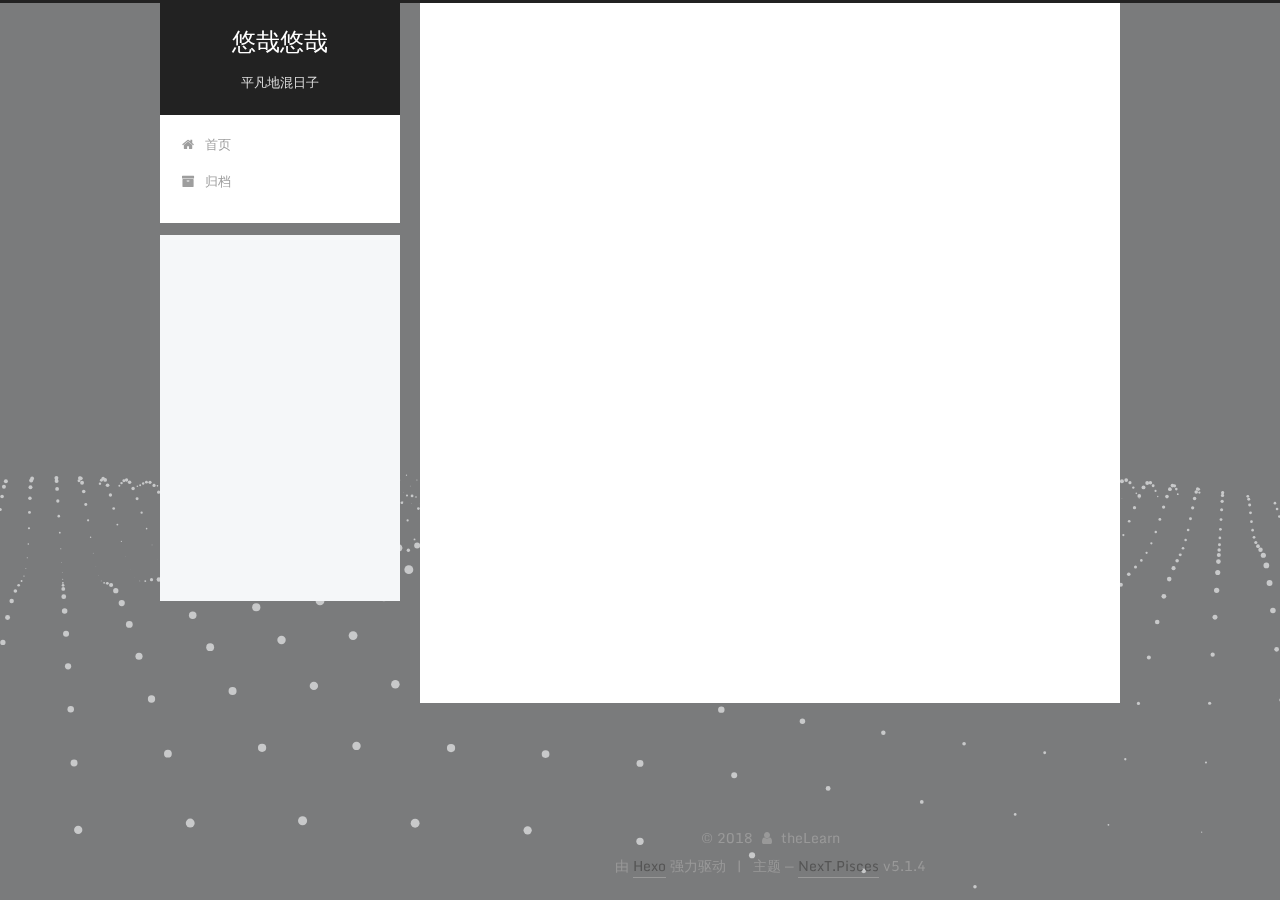
==== commit 702a3756: "Site updated: 2018-04-09 10:34:16" ====
--- a/archives/index.html
+++ b/archives/index.html
@@ -42,6 +42,50 @@
   
   <link href="/lib/fancybox/source/jquery.fancybox.css?v=2.1.5" rel="stylesheet" type="text/css" />
 
+
+
+
+  
+  
+  
+  
+
+  
+    
+    
+  
+
+  
+    
+      
+    
+
+    
+  
+
+  
+
+  
+    
+      
+    
+
+    
+  
+
+  
+    
+      
+    
+
+    
+  
+
+  
+    
+    
+    <link href="//fonts.googleapis.com/css?family=Monda:300,300italic,400,400italic,700,700italic|Roboto Slab:300,300italic,400,400italic,700,700italic|Lobster Two:300,300italic,400,400italic,700,700italic|PT Mono:300,300italic,400,400italic,700,700italic&subset=latin,latin-ext" rel="stylesheet" type="text/css">
+  
 
 
 
@@ -314,6 +358,10 @@
         <div class="site-overview">
           <div class="site-author motion-element" itemprop="author" itemscope itemtype="http://schema.org/Person">
             
+              <img class="site-author-image" itemprop="image"
+                src="/images/user_icon.jpg"
+                alt="theLearn" />
+            
               <p class="site-author-name" itemprop="name">theLearn</p>
               <p class="site-description motion-element" itemprop="description"></p>
           </div>
@@ -340,6 +388,16 @@
           
 
           
+            <div class="links-of-author motion-element">
+                
+                  <span class="links-of-author-item">
+                    <a href="https://github.com/theLearn" target="_blank" title="GitHub">
+                      
+                        <i class="fa fa-fw fa-globe"></i>GitHub</a>
+                  </span>
+                
+            </div>
+          
 
           
           
@@ -433,6 +491,9 @@
 
 
 
+  
+  
+
 
 
 
@@ -469,6 +530,16 @@
   
   
     <script type="text/javascript" src="/lib/fancybox/source/jquery.fancybox.pack.js?v=2.1.5"></script>
+  
+
+  
+  
+    <script type="text/javascript" src="/lib/three/three.min.js"></script>
+  
+
+  
+  
+    <script type="text/javascript" src="/lib/three/three-waves.min.js"></script>
   
 
 
--- a/css/main.css
+++ b/css/main.css
@@ -185,7 +185,7 @@
 }
 body {
   position: relative;
-  font-family: 'Lato', "PingFang SC", "Microsoft YaHei", sans-serif;
+  font-family: 'Monda', "PingFang SC", "Microsoft YaHei", sans-serif;
   font-size: 14px;
   line-height: 2;
   color: #555;
@@ -216,7 +216,7 @@
   padding: 0;
   font-weight: bold;
   line-height: 1.5;
-  font-family: 'Lato', "PingFang SC", "Microsoft YaHei", sans-serif;
+  font-family: 'Roboto Slab', 'Monda', "PingFang SC", "Microsoft YaHei", sans-serif;
 }
 h2,
 h3,
@@ -487,13 +487,13 @@
   margin: 20px 0;
   padding: 0;
   font-size: 13px;
-  color: #4d4d4c;
-  background: #f7f7f7;
+  color: #c5c8c6;
+  background: #1d1f21;
   line-height: 1.6;
 }
 pre,
 code {
-  font-family: consolas, Menlo, "PingFang SC", "Microsoft YaHei", monospace;
+  font-family: 'PT Mono', consolas, Menlo, "PingFang SC", "Microsoft YaHei", monospace;
 }
 code {
   padding: 2px 4px;
@@ -508,7 +508,7 @@
 }
 pre code {
   padding: 0;
-  color: #4d4d4c;
+  color: #c5c8c6;
   background: none;
   text-shadow: none;
 }
@@ -531,7 +531,7 @@
 }
 .highlight figcaption {
   font-size: 1em;
-  color: #4d4d4c;
+  color: #c5c8c6;
   line-height: 1em;
   margin-bottom: 1em;
 }
@@ -545,23 +545,23 @@
 }
 .highlight figcaption a {
   float: right;
-  color: #4d4d4c;
+  color: #c5c8c6;
 }
 .highlight figcaption a:hover {
-  border-bottom-color: #4d4d4c;
+  border-bottom-color: #c5c8c6;
 }
 .highlight .gutter pre {
   padding-left: 10px;
   padding-right: 10px;
-  color: #869194;
+  color: #888f96;
   text-align: right;
-  background-color: #eff2f3;
+  background-color: #000;
 }
 .highlight .code pre {
   width: 100%;
   padding-left: 10px;
   padding-right: 10px;
-  background-color: #f7f7f7;
+  background-color: #1d1f21;
 }
 .highlight .line {
   height: 20px;
@@ -579,16 +579,16 @@
   border: none;
 }
 pre .deletion {
-  background: #fdd;
+  background: #008000;
 }
 pre .addition {
-  background: #dfd;
+  background: #800000;
 }
 pre .meta {
-  color: #8959a8;
+  color: #b294bb;
 }
 pre .comment {
-  color: #8e908c;
+  color: #969896;
 }
 pre .variable,
 pre .attribute,
@@ -602,7 +602,7 @@
 pre .css .id,
 pre .css .class,
 pre .css .pseudo {
-  color: #c82829;
+  color: #c66;
 }
 pre .number,
 pre .preprocessor,
@@ -611,7 +611,7 @@
 pre .params,
 pre .constant,
 pre .command {
-  color: #f5871f;
+  color: #de935f;
 }
 pre .ruby .class .title,
 pre .css .rules .attribute,
@@ -624,11 +624,11 @@
 pre .special,
 pre .number,
 pre .formula {
-  color: #718c00;
+  color: #b5bd68;
 }
 pre .title,
 pre .css .hexcolor {
-  color: #3e999f;
+  color: #8abeb7;
 }
 pre .function,
 pre .python .decorator,
@@ -638,11 +638,11 @@
 pre .perl .sub,
 pre .javascript .title,
 pre .coffeescript .title {
-  color: #4271ae;
+  color: #81a2be;
 }
 pre .keyword,
 pre .javascript .function {
-  color: #8959a8;
+  color: #b294bb;
 }
 .full-image.full-image.full-image.full-image {
   border: none;
@@ -1129,9 +1129,9 @@
   display: inline-block;
   vertical-align: top;
   line-height: 36px;
-  font-size: 20px;
+  font-size: 24px;
   font-weight: normal;
-  font-family: 'Lato', "PingFang SC", "Microsoft YaHei", sans-serif;
+  font-family: 'Lobster Two', 'Monda', "PingFang SC", "Microsoft YaHei", sans-serif;
 }
 .site-subtitle {
   margin-top: 10px;
@@ -1220,7 +1220,7 @@
   opacity: 0;
 }
 .post-body {
-  font-family: 'Lato', "PingFang SC", "Microsoft YaHei", sans-serif;
+  font-family: 'Monda', "PingFang SC", "Microsoft YaHei", sans-serif;
 }
 @media (max-width: 767px) {
   .post-body {
@@ -1498,7 +1498,7 @@
 .posts-expand .post-meta {
   margin: 3px 0 60px 0;
   color: #999;
-  font-family: 'Lato', "PingFang SC", "Microsoft YaHei", sans-serif;
+  font-family: 'Monda', "PingFang SC", "Microsoft YaHei", sans-serif;
   font-size: 12px;
   text-align: center;
 }
@@ -1823,7 +1823,7 @@
   width: 4px;
   height: 4px;
   border-radius: 50%;
-  background: #65ffbe;
+  background: #dafff7;
 }
 .links-of-blogroll {
   font-size: 13px;
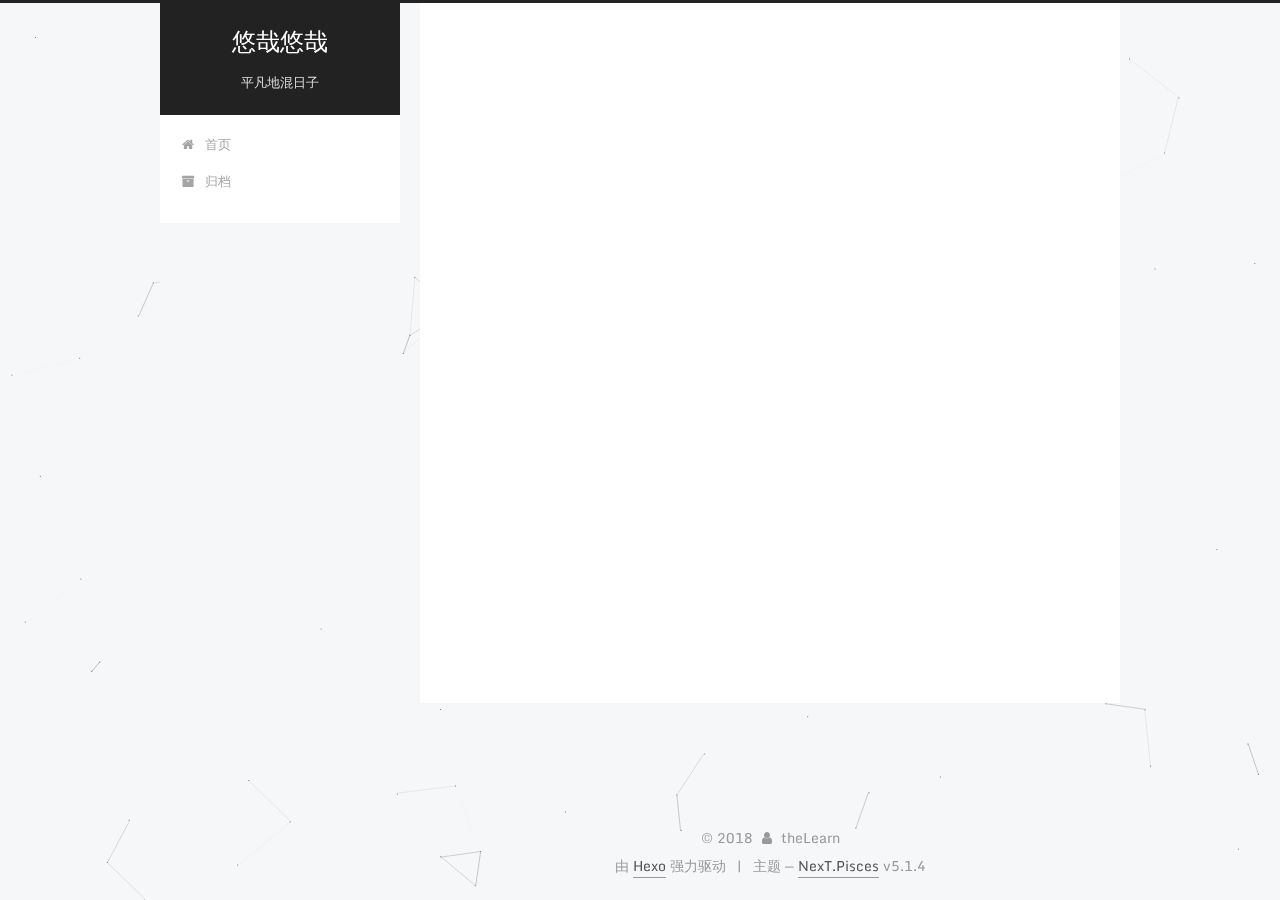
==== commit a237b83a: "Site updated: 2018-04-09 10:40:03" ====
--- a/archives/index.html
+++ b/archives/index.html
@@ -489,10 +489,9 @@
   
 
 
-
-
-  
-  
+  
+
+
 
 
 
@@ -534,12 +533,7 @@
 
   
   
-    <script type="text/javascript" src="/lib/three/three.min.js"></script>
-  
-
-  
-  
-    <script type="text/javascript" src="/lib/three/three-waves.min.js"></script>
+    <script type="text/javascript" src="/lib/canvas-nest/canvas-nest.min.js"></script>
   
 
 
--- a/css/main.css
+++ b/css/main.css
@@ -1823,7 +1823,7 @@
   width: 4px;
   height: 4px;
   border-radius: 50%;
-  background: #dafff7;
+  background: #3dcf0f;
 }
 .links-of-blogroll {
   font-size: 13px;
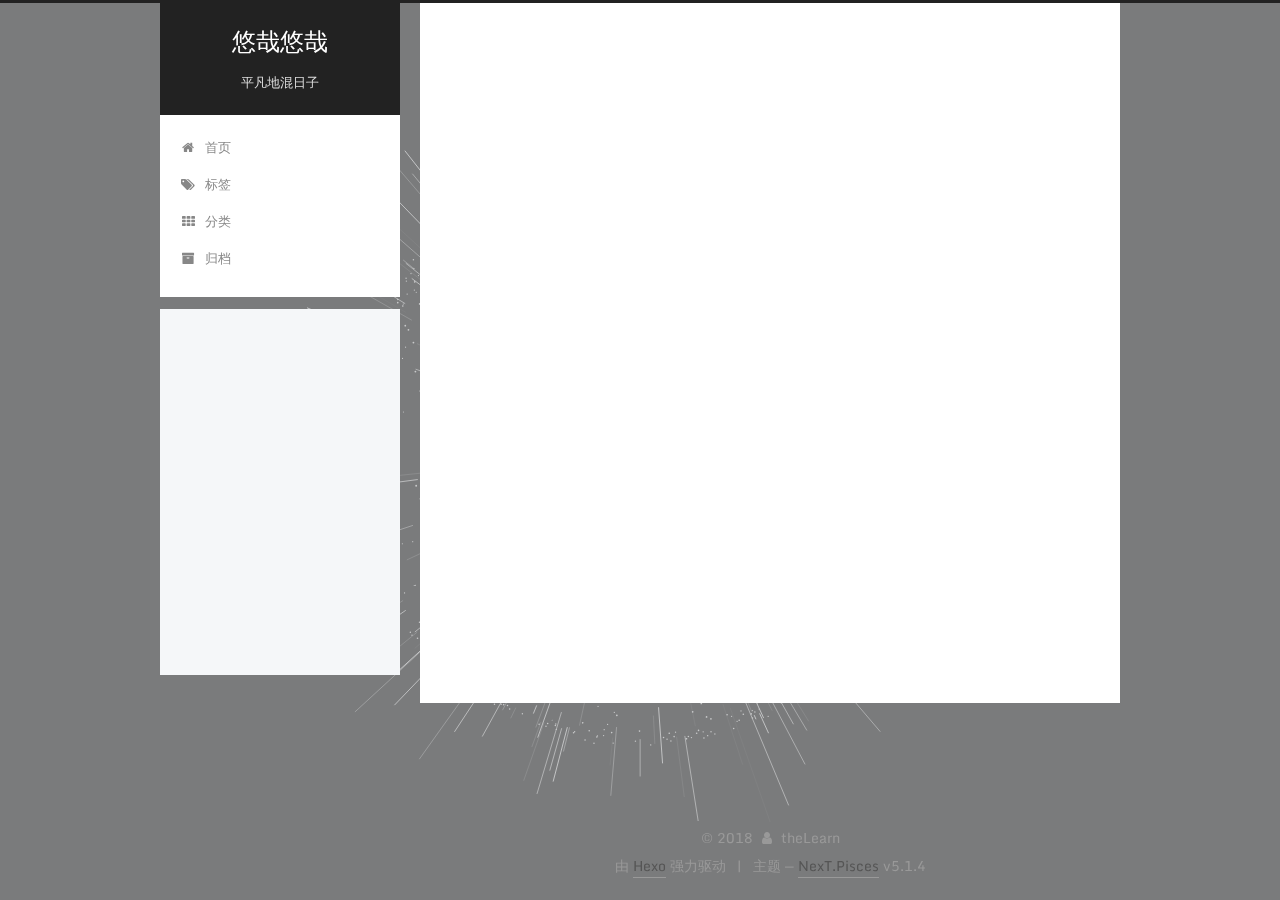
==== commit 0d611588: "Site updated: 2018-04-09 10:43:30" ====
--- a/archives/index.html
+++ b/archives/index.html
@@ -230,6 +230,26 @@
         </li>
       
         
+        <li class="menu-item menu-item-tags">
+          <a href="/tags/" rel="section">
+            
+              <i class="menu-item-icon fa fa-fw fa-tags"></i> <br />
+            
+            标签
+          </a>
+        </li>
+      
+        
+        <li class="menu-item menu-item-categories">
+          <a href="/categories/" rel="section">
+            
+              <i class="menu-item-icon fa fa-fw fa-th"></i> <br />
+            
+            分类
+          </a>
+        </li>
+      
+        
         <li class="menu-item menu-item-archives">
           <a href="/archives/" rel="section">
             
@@ -489,13 +509,14 @@
   
 
 
-  
-
-
-
-
-
-
+
+
+
+
+
+
+  
+  
 
 
 
@@ -533,7 +554,12 @@
 
   
   
-    <script type="text/javascript" src="/lib/canvas-nest/canvas-nest.min.js"></script>
+    <script type="text/javascript" src="/lib/three/three.min.js"></script>
+  
+
+  
+  
+    <script type="text/javascript" src="/lib/three/canvas_sphere.min.js"></script>
   
 
 
--- a/css/main.css
+++ b/css/main.css
@@ -1823,7 +1823,7 @@
   width: 4px;
   height: 4px;
   border-radius: 50%;
-  background: #3dcf0f;
+  background: #608a85;
 }
 .links-of-blogroll {
   font-size: 13px;
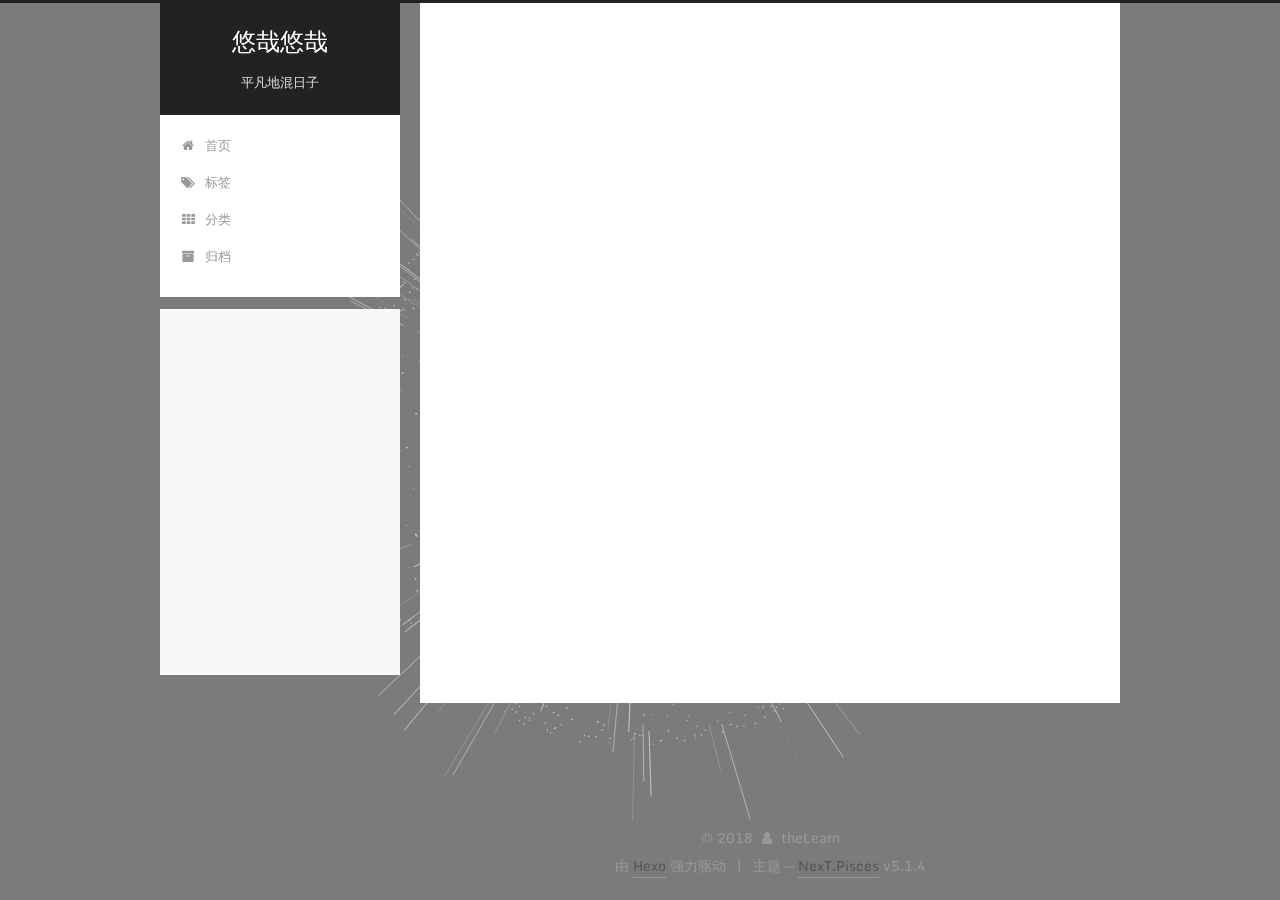
==== commit 34b55a90: "Site updated: 2018-04-09 14:01:46" ====
--- a/archives/index.html
+++ b/archives/index.html
@@ -291,7 +291,7 @@
         
           
         
-        嗯..! 目前共计 1 篇日志。 继续努力。
+        嗯..! 目前共计 2 篇日志。 继续努力。
       </span>
 
       
@@ -305,6 +305,43 @@
           <div class="collection-title">
             <h1 class="archive-year" id="archive-year-2018">2018</h1>
           </div>
+        
+        
+
+        
+
+  <article class="post post-type-normal" itemscope itemtype="http://schema.org/Article">
+    <header class="post-header">
+
+      <h2 class="post-title">
+        
+            <a class="post-title-link" href="/2018/04/09/repositories/" itemprop="url">
+              
+                <span itemprop="name">repositories</span>
+              
+            </a>
+        
+      </h2>
+
+      <div class="post-meta">
+        <time class="post-time" itemprop="dateCreated"
+              datetime="2018-04-09T13:58:16+08:00"
+              content="2018-04-09" >
+          04-09
+        </time>
+      </div>
+
+    </header>
+  </article>
+
+
+
+      
+
+        
+        
+        
+
         
         
 
@@ -393,12 +430,21 @@
               
                 <a href="/archives/">
               
-                  <span class="site-state-item-count">1</span>
+                  <span class="site-state-item-count">2</span>
                   <span class="site-state-item-name">日志</span>
                 </a>
               </div>
             
 
+            
+              
+              
+              <div class="site-state-item site-state-categories">
+                <a href="/categories/index.html">
+                  <span class="site-state-item-count">1</span>
+                  <span class="site-state-item-name">分类</span>
+                </a>
+              </div>
             
 
             
--- a/css/main.css
+++ b/css/main.css
@@ -1823,7 +1823,7 @@
   width: 4px;
   height: 4px;
   border-radius: 50%;
-  background: #608a85;
+  background: #b04eff;
 }
 .links-of-blogroll {
   font-size: 13px;
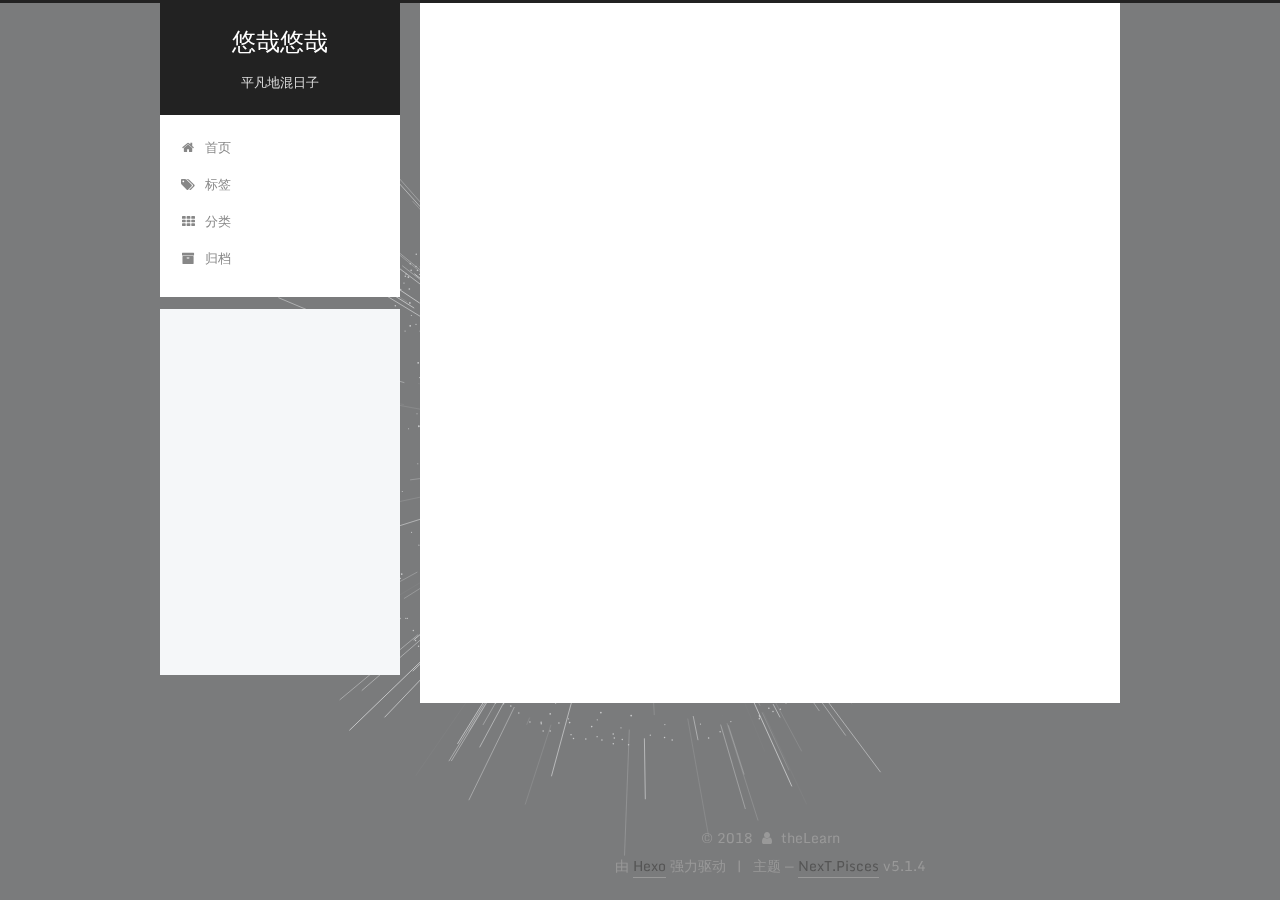
==== commit c1d28234: "Site updated: 2018-04-09 14:24:44" ====
--- a/archives/index.html
+++ b/archives/index.html
@@ -291,7 +291,7 @@
         
           
         
-        嗯..! 目前共计 2 篇日志。 继续努力。
+        嗯..! 目前共计 1 篇日志。 继续努力。
       </span>
 
       
@@ -317,7 +317,7 @@
         
             <a class="post-title-link" href="/2018/04/09/repositories/" itemprop="url">
               
-                <span itemprop="name">repositories</span>
+                <span itemprop="name">demo合集</span>
               
             </a>
         
@@ -338,43 +338,6 @@
 
       
 
-        
-        
-        
-
-        
-        
-
-        
-
-  <article class="post post-type-normal" itemscope itemtype="http://schema.org/Article">
-    <header class="post-header">
-
-      <h2 class="post-title">
-        
-            <a class="post-title-link" href="/2018/04/08/hello-world/" itemprop="url">
-              
-                <span itemprop="name">Hello World</span>
-              
-            </a>
-        
-      </h2>
-
-      <div class="post-meta">
-        <time class="post-time" itemprop="dateCreated"
-              datetime="2018-04-08T10:17:36+08:00"
-              content="2018-04-08" >
-          04-08
-        </time>
-      </div>
-
-    </header>
-  </article>
-
-
-
-      
-
     </div>
   </div>
   
@@ -430,7 +393,7 @@
               
                 <a href="/archives/">
               
-                  <span class="site-state-item-count">2</span>
+                  <span class="site-state-item-count">1</span>
                   <span class="site-state-item-name">日志</span>
                 </a>
               </div>
--- a/css/main.css
+++ b/css/main.css
@@ -1823,7 +1823,7 @@
   width: 4px;
   height: 4px;
   border-radius: 50%;
-  background: #b04eff;
+  background: #1cff99;
 }
 .links-of-blogroll {
   font-size: 13px;
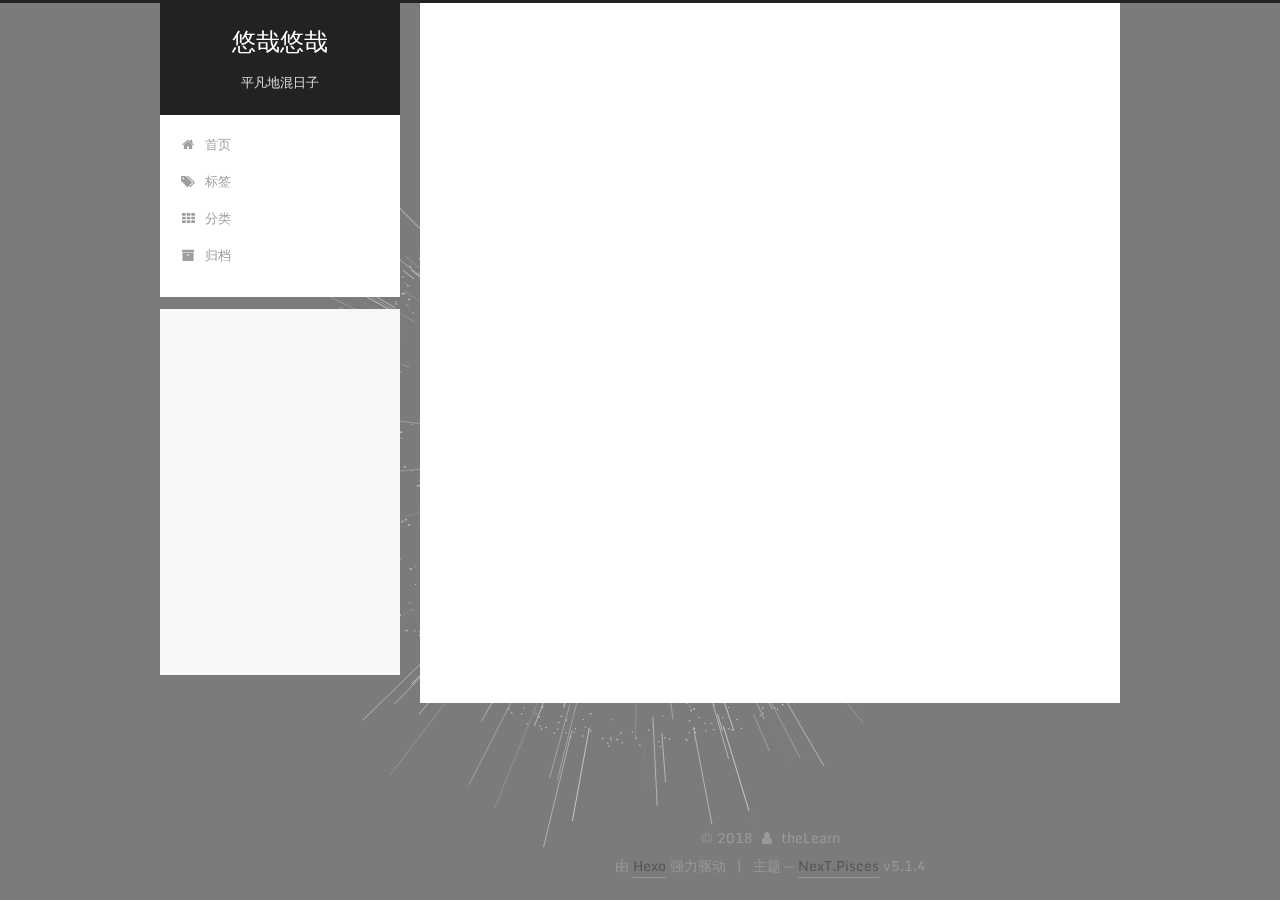
==== commit 650c00ad: "Site updated: 2018-04-11 15:23:12" ====
--- a/archives/index.html
+++ b/archives/index.html
@@ -291,7 +291,7 @@
         
           
         
-        嗯..! 目前共计 1 篇日志。 继续努力。
+        嗯..! 目前共计 2 篇日志。 继续努力。
       </span>
 
       
@@ -305,6 +305,43 @@
           <div class="collection-title">
             <h1 class="archive-year" id="archive-year-2018">2018</h1>
           </div>
+        
+        
+
+        
+
+  <article class="post post-type-normal" itemscope itemtype="http://schema.org/Article">
+    <header class="post-header">
+
+      <h2 class="post-title">
+        
+            <a class="post-title-link" href="/2018/04/09/Android个人总结/" itemprop="url">
+              
+                <span itemprop="name">Android个人总结</span>
+              
+            </a>
+        
+      </h2>
+
+      <div class="post-meta">
+        <time class="post-time" itemprop="dateCreated"
+              datetime="2018-04-09T16:43:27+08:00"
+              content="2018-04-09" >
+          04-09
+        </time>
+      </div>
+
+    </header>
+  </article>
+
+
+
+      
+
+        
+        
+        
+
         
         
 
@@ -393,7 +430,7 @@
               
                 <a href="/archives/">
               
-                  <span class="site-state-item-count">1</span>
+                  <span class="site-state-item-count">2</span>
                   <span class="site-state-item-name">日志</span>
                 </a>
               </div>
@@ -404,7 +441,7 @@
               
               <div class="site-state-item site-state-categories">
                 <a href="/categories/index.html">
-                  <span class="site-state-item-count">1</span>
+                  <span class="site-state-item-count">2</span>
                   <span class="site-state-item-name">分类</span>
                 </a>
               </div>
--- a/css/main.css
+++ b/css/main.css
@@ -1823,7 +1823,7 @@
   width: 4px;
   height: 4px;
   border-radius: 50%;
-  background: #1cff99;
+  background: #261b24;
 }
 .links-of-blogroll {
   font-size: 13px;
